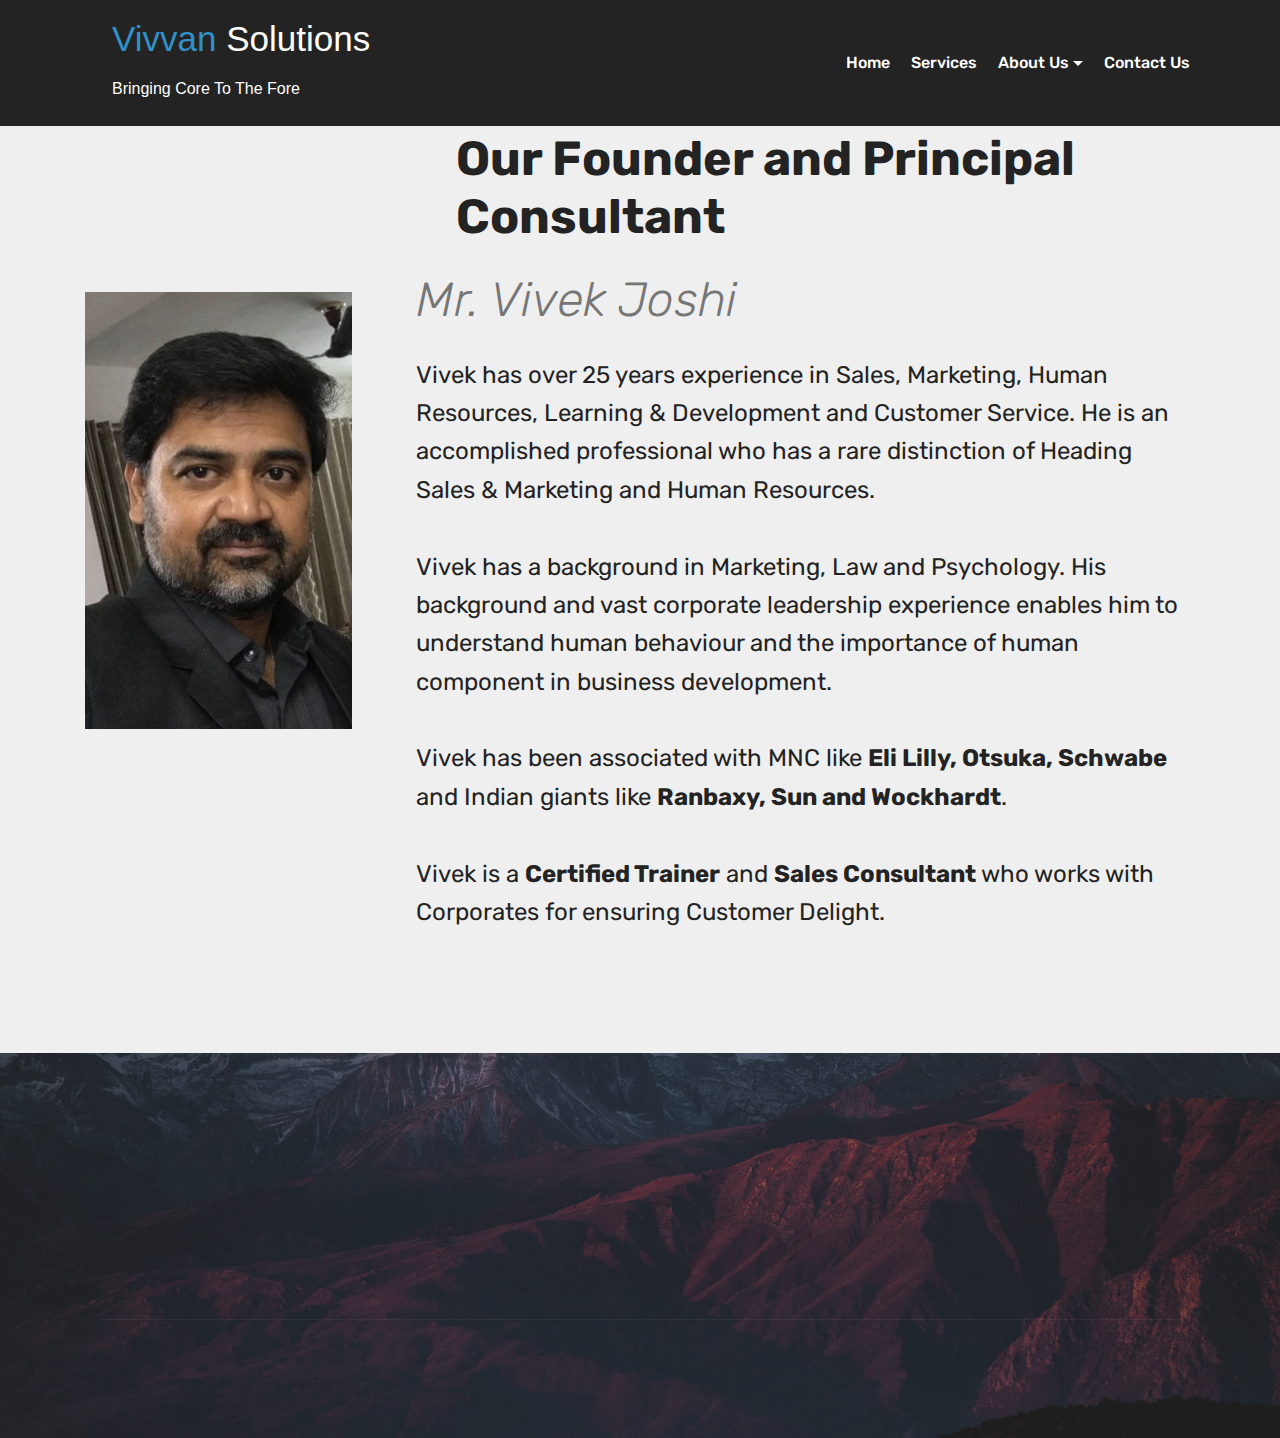
==== OurFounder.html @ c5fe8001 "safari" ====
<!DOCTYPE html>
<html >
<head>
  <!-- Site made with Mobirise Website Builder v4.8.6, https://mobirise.com -->
  <meta charset="UTF-8">
  <meta http-equiv="X-UA-Compatible" content="IE=edge">
  <meta name="generator" content="Mobirise v4.8.6, mobirise.com">
 <meta name="viewport" content="width=device-width, initial-scale=1, shrink-to-fit=no">
  <meta name="description" content="Website Builder Description">
  <title>Our Founder</title>
  <link rel="stylesheet" href="assets/web/assets/mobirise-icons/mobirise-icons.css">
  <link rel="stylesheet" href="assets/tether/tether.min.css">
  <link rel="stylesheet" href="assets/bootstrap/css/bootstrap.min.css">
  <link rel="stylesheet" href="assets/bootstrap/css/bootstrap-grid.min.css">
  <link rel="stylesheet" href="assets/bootstrap/css/bootstrap-reboot.min.css">
  <link rel="stylesheet" href="assets/animatecss/animate.min.css">
  <link rel="stylesheet" href="assets/dropdown/css/style.css">
  <link rel="stylesheet" href="assets/socicon/css/styles.css">
  <link rel="stylesheet" href="assets/theme/css/style.css">
  <link rel="stylesheet" href="assets/mobirise/css/mbr-additional.css" type="text/css">
  
  
  
</head>
<body>
  <section class="menu cid-qTkzRZLJNu" once="menu" id="menu1-u">

    

    <nav class="navbar navbar-expand beta-menu navbar-dropdown align-items-center navbar-fixed-top navbar-toggleable-sm bg-color ">
        <button class="navbar-toggler navbar-toggler-right" type="button" data-toggle="collapse" data-target="#navbarSupportedContent" aria-controls="navbarSupportedContent" aria-expanded="false" aria-label="Toggle navigation">
            <div class="hamburger">
                <span></span>
                <span></span>
                <span></span>
                <span></span>
            </div>
        </button>
        <div class="menu-logo">
            <div class="navbar-brand">
                
                <span class="navbar-caption-wrap"><a class="navbar-caption text-primary display-7" href="index.html">
                        <a style="color:#ffffff;font-size: 35px;" href="index.html"><font color="#3090C7">Vivvan</font> <font color="#ffffff">Solutions</font> 
        <p><h6 style='color: #ffffff; padding: 0px;'>Bringing Core To The Fore</h6></p>

      </a></span>
            </div>
        </div>
        <div class="collapse navbar-collapse" id="navbarSupportedContent">
            <ul class="navbar-nav nav-dropdown nav-right" data-app-modern-menu="true"><li class="nav-item">
                    <a class="nav-link link text-white display-4" href="index.html">
                        
                        Home</a>
                </li><li class="nav-item"><a class="nav-link link text-white display-4" href="index.html#accordion2-f">
                        
                        Services
                    </a></li>
                <li class="nav-item dropdown open">
                    <a class="nav-link link text-white dropdown-toggle display-4" href="https://mobirise.com" data-toggle="dropdown-submenu" aria-expanded="true">
                        
                        About Us
                    </a><div class="dropdown-menu"><a class="text-white dropdown-item display-4" href="index.html#tabs3-i" aria-expanded="false">What Drives Us</a><a class="text-white dropdown-item display-4" href="index.html#content4-19" aria-expanded="false">Our Values</a><a class="text-white dropdown-item display-4" href="index.html#features16-n">Our Team</a><a class="text-white dropdown-item display-4" href="index.html#clients-a">Testimonials</a><a class="text-white dropdown-item display-4" href="page1.html">About our Founder</a></div>
                </li><li class="nav-item"><a class="nav-link link text-white display-4" href="index.html#form4-e">Contact Us</a></li></ul>
            
        </div>
    </nav>
</section>

<section class="engine"><a href="https://mobirise.info/j">website templates</a></section><section class="header14 cid-r6WVnBjRbz" id="header14-z">

    

    

    <div class="container">
        <div class="media-container-row">

            <div class="mbr-figure" style="width: 40%;">
                <img src="assets/images/9-380x623.jpg" alt="Mobirise" title="">
            </div>

            <div class="media-content">
                <h1 class="mbr-section-title pb-3 align-left mbr-white mbr-fonts-style display-2" style="padding: 40px;"><strong><font color="#232323">
                    Our Founder and Principal Consultant</font></strong><br></h1>
                <h3 class="mbr-section-subtitle align-left  mbr-light pb-3 mbr-white mbr-fonts-style display-2"><em><font color="#767676">
                    Mr. Vivek Joshi</font></em></h3>
                <div class="mbr-section-text  pb-3 ">
                    <p class="mbr-text align-left mbr-white mbr-fonts-style display-5">Vivek has over 25 years experience in Sales, Marketing, Human Resources, Learning &amp; Development and Customer Service. He is an accomplished professional who has a rare distinction of Heading Sales &amp; Marketing and Human Resources. 
<br>
<br>Vivek has a background in Marketing, Law and Psychology. His background and vast corporate leadership experience enables him to understand human behaviour and the importance of human component in business development. 
<br>
<br>Vivek has been associated with MNC like <strong>Eli Lilly, Otsuka, Schwabe</strong> and Indian giants like <strong>Ranbaxy, Sun and Wockhardt</strong>. 
<br>
<br>Vivek is a <strong>Certified Trainer</strong> and <strong>Sales Consultant</strong> who works with Corporates for ensuring Customer Delight. &nbsp;</p>
                </div>

                
            </div>
        </div>
    </div>
</section>

<section class="cid-r6WTE4YjwJ" id="footer1-x">

    

   <div class="mbr-overlay" style="background-color: rgb(60, 60, 60); opacity: 0.5;"></div>

    <div class="container">
        <div class="media-container-row content text-white">
            <div class="col-12 col-md-3">
                <div class="media-wrap">
                    
                        <img src="assets/images/logo2-1.png" alt="" title="">
                    
                </div>
            </div>
            <div class="col-12 col-md-3 mbr-fonts-style display-7">
                <h5 class="pb-3">
                    Address
                </h5>
                <p class="mbr-text">S.P. Ring Road
Bopal Circle
Ahmedabad - 380058
Gujarat
</p>
<p>
I.P. Extension
Delhi - 110092
</p>
            </div>
            <div class="col-12 col-md-3 mbr-fonts-style display-7">
                <h5 class="pb-3">
                    Contacts
                </h5>
                <p class="mbr-text">
                <a href="mailto:vivekjoshi@vivvansolutions.com">Click to Mail</a>
                <p>Phone: +91 97129 37207</p>
                    <br><br></p>
            </div>
            <div class="col-12 col-md-3 mbr-fonts-style display-7">
                <h5 class="pb-3">&nbsp;</h5>
                <p class="mbr-text">&nbsp;</p>
            </div>
        </div>
        <div class="footer-lower">
            <div class="media-container-row">
                <div class="col-sm-12">
                    <hr>
                </div>
            </div>
            <div class="media-container-row mbr-white">
                <div class="col-sm-6 copyright">
                    <p class="mbr-text mbr-fonts-style display-7">
                        © Copyright 2018 Vivvansolutions.com</p>
                </div>
                <div class="col-md-6">
                    <div class="social-list align-right">
                        <div class="soc-item">
                            <a href="https://twitter.com/mayvar" target="_blank">
                                <span class="mbr-iconfont mbr-iconfont-social socicon-twitter socicon"></span>
                            </a>
                        </div>
                        <div class="soc-item">
                            <a href="https://www.linkedin.com/in/vivekjoshi70/" target="_blank">
                                <span class="mbr-iconfont mbr-iconfont-social socicon-linkedin socicon" style=""></span>
                            </a>
                        </div>
                      
                    </div>
                </div>
            </div>
        </div>
    </div>
</section>


  <script src="assets/web/assets/jquery/jquery.min.js"></script>
  <script src="assets/popper/popper.min.js"></script>
  <script src="assets/tether/tether.min.js"></script>
  <script src="assets/bootstrap/js/bootstrap.min.js"></script>
  <script src="assets/smoothscroll/smooth-scroll.js"></script>
  <script src="assets/viewportchecker/jquery.viewportchecker.js"></script>
  <script src="assets/dropdown/js/script.min.js"></script>
  <script src="assets/touchswipe/jquery.touch-swipe.min.js"></script>
  <script src="assets/theme/js/script.js"></script>
  <script src="assets/formoid/formoid.min.js"></script>
  
  
 <div id="scrollToTop" class="scrollToTop mbr-arrow-up"><a style="text-align: center;"><i></i></a></div>
    <input name="animation" type="hidden">
  </body>
</html>
---- assets/web/assets/mobirise-icons/mobirise-icons.css ----
@font-face {
  font-family: 'MobiriseIcons';
  src:  url('mobirise-icons.eot?spat4u');
  src:  url('mobirise-icons.eot?spat4u#iefix') format('embedded-opentype'),
    url('mobirise-icons.ttf?spat4u') format('truetype'),
    url('mobirise-icons.woff?spat4u') format('woff'),
    url('mobirise-icons.svg?spat4u#MobiriseIcons') format('svg');
  font-weight: normal;
  font-style: normal;
}

[class^="mbri-"], [class*=" mbri-"] {
  /* use !important to prevent issues with browser extensions that change fonts */
  font-family: MobiriseIcons !important;
  speak: none;
  font-style: normal;
  font-weight: normal;
  font-variant: normal;
  text-transform: none;
  line-height: 1;

  /* Better Font Rendering =========== */
  -webkit-font-smoothing: antialiased;
  -moz-osx-font-smoothing: grayscale;
}

.mbri-add-submenu:before {
  content: "\e900";
}
.mbri-alert:before {
  content: "\e901";
}
.mbri-align-center:before {
  content: "\e902";
}
.mbri-align-justify:before {
  content: "\e903";
}
.mbri-align-left:before {
  content: "\e904";
}
.mbri-align-right:before {
  content: "\e905";
}
.mbri-android:before {
  content: "\e906";
}
.mbri-apple:before {
  content: "\e907";
}
.mbri-arrow-down:before {
  content: "\e908";
}
.mbri-arrow-next:before {
  content: "\e909";
}
.mbri-arrow-prev:before {
  content: "\e90a";
}
.mbri-arrow-up:before {
  content: "\e90b";
}
.mbri-bold:before {
  content: "\e90c";
}
.mbri-bookmark:before {
  content: "\e90d";
}
.mbri-bootstrap:before {
  content: "\e90e";
}
.mbri-briefcase:before {
  content: "\e90f";
}
.mbri-browse:before {
  content: "\e910";
}
.mbri-bulleted-list:before {
  content: "\e911";
}
.mbri-calendar:before {
  content: "\e912";
}
.mbri-camera:before {
  content: "\e913";
}
.mbri-cart-add:before {
  content: "\e914";
}
.mbri-cart-full:before {
  content: "\e915";
}
.mbri-cash:before {
  content: "\e916";
}
.mbri-change-style:before {
  content: "\e917";
}
.mbri-chat:before {
  content: "\e918";
}
.mbri-clock:before {
  content: "\e919";
}
.mbri-close:before {
  content: "\e91a";
}
.mbri-cloud:before {
  content: "\e91b";
}
.mbri-code:before {
  content: "\e91c";
}
.mbri-contact-form:before {
  content: "\e91d";
}
.mbri-credit-card:before {
  content: "\e91e";
}
.mbri-cursor-click:before {
  content: "\e91f";
}
.mbri-cust-feedback:before {
  content: "\e920";
}
.mbri-database:before {
  content: "\e921";
}
.mbri-delivery:before {
  content: "\e922";
}
.mbri-desktop:before {
  content: "\e923";
}
.mbri-devices:before {
  content: "\e924";
}
.mbri-down:before {
  content: "\e925";
}
.mbri-download:before {
  content: "\e989";
}
.mbri-drag-n-drop:before {
  content: "\e927";
}
.mbri-drag-n-drop2:before {
  content: "\e928";
}
.mbri-edit:before {
  content: "\e929";
}
.mbri-edit2:before {
  content: "\e92a";
}
.mbri-error:before {
  content: "\e92b";
}
.mbri-extension:before {
  content: "\e92c";
}
.mbri-features:before {
  content: "\e92d";
}
.mbri-file:before {
  content: "\e92e";
}
.mbri-flag:before {
  content: "\e92f";
}
.mbri-folder:before {
  content: "\e930";
}
.mbri-gift:before {
  content: "\e931";
}
.mbri-github:before {
  content: "\e932";
}
.mbri-globe:before {
  content: "\e933";
}
.mbri-globe-2:before {
  content: "\e934";
}
.mbri-growing-chart:before {
  content: "\e935";
}
.mbri-hearth:before {
  content: "\e936";
}
.mbri-help:before {
  content: "\e937";
}
.mbri-home:before {
  content: "\e938";
}
.mbri-hot-cup:before {
  content: "\e939";
}
.mbri-idea:before {
  content: "\e93a";
}
.mbri-image-gallery:before {
  content: "\e93b";
}
.mbri-image-slider:before {
  content: "\e93c";
}
.mbri-info:before {
  content: "\e93d";
}
.mbri-italic:before {
  content: "\e93e";
}
.mbri-key:before {
  content: "\e93f";
}
.mbri-laptop:before {
  content: "\e940";
}
.mbri-layers:before {
  content: "\e941";
}
.mbri-left-right:before {
  content: "\e942";
}
.mbri-left:before {
  content: "\e943";
}
.mbri-letter:before {
  content: "\e944";
}
.mbri-like:before {
  content: "\e945";
}
.mbri-link:before {
  content: "\e946";
}
.mbri-lock:before {
  content: "\e947";
}
.mbri-login:before {
  content: "\e948";
}
.mbri-logout:before {
  content: "\e949";
}
.mbri-magic-stick:before {
  content: "\e94a";
}
.mbri-map-pin:before {
  content: "\e94b";
}
.mbri-menu:before {
  content: "\e94c";
}
.mbri-mobile:before {
  content: "\e94d";
}
.mbri-mobile2:before {
  content: "\e94e";
}
.mbri-mobirise:before {
  content: "\e94f";
}
.mbri-more-horizontal:before {
  content: "\e950";
}
.mbri-more-vertical:before {
  content: "\e951";
}
.mbri-music:before {
  content: "\e952";
}
.mbri-new-file:before {
  content: "\e953";
}
.mbri-numbered-list:before {
  content: "\e954";
}
.mbri-opened-folder:before {
  content: "\e955";
}
.mbri-pages:before {
  content: "\e956";
}
.mbri-paper-plane:before {
  content: "\e957";
}
.mbri-paperclip:before {
  content: "\e958";
}
.mbri-photo:before {
  content: "\e959";
}
.mbri-photos:before {
  content: "\e95a";
}
.mbri-pin:before {
  content: "\e95b";
}
.mbri-play:before {
  content: "\e95c";
}
.mbri-plus:before {
  content: "\e95d";
}
.mbri-preview:before {
  content: "\e95e";
}
.mbri-print:before {
  content: "\e95f";
}
.mbri-protect:before {
  content: "\e960";
}
.mbri-question:before {
  content: "\e961";
}
.mbri-quote-left:before {
  content: "\e962";
}
.mbri-quote-right:before {
  content: "\e963";
}
.mbri-refresh:before {
  content: "\e964";
}
.mbri-responsive:before {
  content: "\e965";
}
.mbri-right:before {
  content: "\e966";
}
.mbri-rocket:before {
  content: "\e967";
}
.mbri-sad-face:before {
  content: "\e968";
}
.mbri-sale:before {
  content: "\e969";
}
.mbri-save:before {
  content: "\e96a";
}
.mbri-search:before {
  content: "\e96b";
}
.mbri-setting:before {
  content: "\e96c";
}
.mbri-setting2:before {
  content: "\e96d";
}
.mbri-setting3:before {
  content: "\e96e";
}
.mbri-share:before {
  content: "\e96f";
}
.mbri-shopping-bag:before {
  content: "\e970";
}
.mbri-shopping-basket:before {
  content: "\e971";
}
.mbri-shopping-cart:before {
  content: "\e972";
}
.mbri-sites:before {
  content: "\e973";
}
.mbri-smile-face:before {
  content: "\e974";
}
.mbri-speed:before {
  content: "\e975";
}
.mbri-star:before {
  content: "\e976";
}
.mbri-success:before {
  content: "\e977";
}
.mbri-sun:before {
  content: "\e978";
}
.mbri-sun2:before {
  content: "\e979";
}
.mbri-tablet:before {
  content: "\e97a";
}
.mbri-tablet-vertical:before {
  content: "\e97b";
}
.mbri-target:before {
  content: "\e97c";
}
.mbri-timer:before {
  content: "\e97d";
}
.mbri-to-ftp:before {
  content: "\e97e";
}
.mbri-to-local-drive:before {
  content: "\e97f";
}
.mbri-touch-swipe:before {
  content: "\e980";
}
.mbri-touch:before {
  content: "\e981";
}
.mbri-trash:before {
  content: "\e982";
}
.mbri-underline:before {
  content: "\e983";
}
.mbri-unlink:before {
  content: "\e984";
}
.mbri-unlock:before {
  content: "\e985";
}
.mbri-up-down:before {
  content: "\e986";
}
.mbri-up:before {
  content: "\e987";
}
.mbri-update:before {
  content: "\e988";
}
.mbri-upload:before {
 content: "\e926"; 
}
.mbri-user:before {
  content: "\e98a";
}
.mbri-user2:before {
  content: "\e98b";
}
.mbri-users:before {
  content: "\e98c";
}
.mbri-video:before {
  content: "\e98d";
}
.mbri-video-play:before {
  content: "\e98e";
}
.mbri-watch:before {
  content: "\e98f";
}
.mbri-website-theme:before {
  content: "\e990";
}
.mbri-wifi:before {
  content: "\e991";
}
.mbri-windows:before {
  content: "\e992";
}
.mbri-zoom-out:before {
  content: "\e993";
}
.mbri-redo:before {
  content: "\e994";
}
.mbri-undo:before {
  content: "\e995";
}
---- assets/dropdown/css/style.css ----
.navbar-dropdown {
  left: 0;
  padding: 0;
  position: absolute;
  right: 0;
  top: 0;
  transition: all 0.45s ease;
  z-index: 1030;
  background: #282828; }
  .navbar-dropdown .navbar-logo {
    margin-right: 0.8rem;
    transition: margin 0.3s ease-in-out;
    vertical-align: middle; }
    .navbar-dropdown .navbar-logo img {
      height: 3.125rem;
      transition: all 0.3s ease-in-out; }
    .navbar-dropdown .navbar-logo.mbr-iconfont {
      font-size: 3.125rem;
      line-height: 3.125rem; }
  .navbar-dropdown .navbar-caption {
    font-weight: 700;
    white-space: normal;
    vertical-align: -4px;
    line-height: 3.125rem !important; }
    .navbar-dropdown .navbar-caption, .navbar-dropdown .navbar-caption:hover {
      color: inherit;
      text-decoration: none; }
  .navbar-dropdown .mbr-iconfont + .navbar-caption {
    vertical-align: -1px; }
  .navbar-dropdown.navbar-fixed-top {
    position: fixed; }
  .navbar-dropdown .navbar-brand span {
    vertical-align: -4px; }
  .navbar-dropdown.bg-color.transparent {
    background: none; }
  .navbar-dropdown.navbar-short .navbar-brand {
    padding: 0.625rem 0; }
    .navbar-dropdown.navbar-short .navbar-brand span {
      vertical-align: -1px; }
  .navbar-dropdown.navbar-short .navbar-caption {
    line-height: 2.375rem !important;
    vertical-align: -2px; }
  .navbar-dropdown.navbar-short .navbar-logo {
    margin-right: 0.5rem; }
    .navbar-dropdown.navbar-short .navbar-logo img {
      height: 2.375rem; }
    .navbar-dropdown.navbar-short .navbar-logo.mbr-iconfont {
      font-size: 2.375rem;
      line-height: 2.375rem; }
  .navbar-dropdown.navbar-short .mbr-table-cell {
    height: 3.625rem; }
  .navbar-dropdown .navbar-close {
    left: 0.6875rem;
    position: fixed;
    top: 0.75rem;
    z-index: 1000; }
  .navbar-dropdown .hamburger-icon {
    content: "";
    display: inline-block;
    vertical-align: middle;
    width: 16px;
    -webkit-box-shadow: 0 -6px 0 1px #282828,0 0 0 1px #282828,0 6px 0 1px #282828;
    -moz-box-shadow: 0 -6px 0 1px #282828,0 0 0 1px #282828,0 6px 0 1px #282828;
    box-shadow: 0 -6px 0 1px #282828,0 0 0 1px #282828,0 6px 0 1px #282828; }

.dropdown-menu .dropdown-toggle[data-toggle="dropdown-submenu"]::after {
  border-bottom: 0.35em solid transparent;
  border-left: 0.35em solid;
  border-right: 0;
  border-top: 0.35em solid transparent;
  margin-left: 0.3rem; }

.dropdown-menu .dropdown-item:focus {
  outline: 0; }

.nav-dropdown {
  font-size: 0.75rem;
  font-weight: 500;
  height: auto !important; }
  .nav-dropdown .nav-btn {
    padding-left: 1rem; }
  .nav-dropdown .link {
    margin: .667em 1.667em;
    font-weight: 500;
    padding: 0;
    transition: color .2s ease-in-out; }
    .nav-dropdown .link.dropdown-toggle {
      margin-right: 2.583em; }
      .nav-dropdown .link.dropdown-toggle::after {
        margin-left: .25rem;
        border-top: 0.35em solid;
        border-right: 0.35em solid transparent;
        border-left: 0.35em solid transparent;
        border-bottom: 0; }
      .nav-dropdown .link.dropdown-toggle[aria-expanded="true"] {
        margin: 0;
        padding: 0.667em 3.263em  0.667em 1.667em; }
  .nav-dropdown .link::after,
  .nav-dropdown .dropdown-item::after {
    color: inherit; }
  .nav-dropdown .btn {
    font-size: 0.75rem;
    font-weight: 700;
    letter-spacing: 0;
    margin-bottom: 0;
    padding-left: 1.25rem;
    padding-right: 1.25rem; }
  .nav-dropdown .dropdown-menu {
    border-radius: 0;
    border: 0;
    left: 0;
    margin: 0;
    padding-bottom: 1.25rem;
    padding-top: 1.25rem;
    position: relative; }
  .nav-dropdown .dropdown-submenu {
    margin-left: 0.125rem;
    top: 0; }
  .nav-dropdown .dropdown-item {
    font-weight: 500;
    line-height: 2;
    padding: 0.3846em 4.615em 0.3846em 1.5385em;
    position: relative;
    transition: color .2s ease-in-out, background-color .2s ease-in-out; }
    .nav-dropdown .dropdown-item::after {
      margin-top: -0.3077em;
      position: absolute;
      right: 1.1538em;
      top: 50%; }
    .nav-dropdown .dropdown-item:focus, .nav-dropdown .dropdown-item:hover {
      background: none; }

@media (max-width: 767px) {
  .nav-dropdown.navbar-toggleable-sm {
    bottom: 0;
    display: none;
    left: 0;
    overflow-x: hidden;
    position: fixed;
    top: 0;
    transform: translateX(-100%);
    -ms-transform: translateX(-100%);
    -webkit-transform: translateX(-100%);
    width: 18.75rem;
    z-index: 999; } }
.nav-dropdown.navbar-toggleable-xl {
  bottom: 0;
  display: none;
  left: 0;
  overflow-x: hidden;
  position: fixed;
  top: 0;
  transform: translateX(-100%);
  -ms-transform: translateX(-100%);
  -webkit-transform: translateX(-100%);
  width: 18.75rem;
  z-index: 999; }

.nav-dropdown-sm {
  display: block !important;
  overflow-x: hidden;
  overflow: auto;
  padding-top: 3.875rem; }
  .nav-dropdown-sm::after {
    content: "";
    display: block;
    height: 3rem;
    width: 100%; }
  .nav-dropdown-sm.collapse.in ~ .navbar-close {
    display: block !important; }
  .nav-dropdown-sm.collapsing, .nav-dropdown-sm.collapse.in {
    transform: translateX(0);
    -ms-transform: translateX(0);
    -webkit-transform: translateX(0);
    transition: all 0.25s ease-out;
    -webkit-transition: all 0.25s ease-out;
    background: #282828; }
  .nav-dropdown-sm.collapsing[aria-expanded="false"] {
    transform: translateX(-100%);
    -ms-transform: translateX(-100%);
    -webkit-transform: translateX(-100%); }
  .nav-dropdown-sm .nav-item {
    display: block;
    margin-left: 0 !important;
    padding-left: 0; }
  .nav-dropdown-sm .link,
  .nav-dropdown-sm .dropdown-item {
    border-top: 1px dotted rgba(255, 255, 255, 0.1);
    font-size: 0.8125rem;
    line-height: 1.6;
    margin: 0 !important;
    padding: 0.875rem 2.4rem 0.875rem 1.5625rem !important;
    position: relative;
    white-space: normal; }
    .nav-dropdown-sm .link:focus, .nav-dropdown-sm .link:hover,
    .nav-dropdown-sm .dropdown-item:focus,
    .nav-dropdown-sm .dropdown-item:hover {
      background: rgba(0, 0, 0, 0.2) !important;
      color: #c0a375; }
  .nav-dropdown-sm .nav-btn {
    position: relative;
    padding: 1.5625rem 1.5625rem 0 1.5625rem; }
    .nav-dropdown-sm .nav-btn::before {
      border-top: 1px dotted rgba(255, 255, 255, 0.1);
      content: "";
      left: 0;
      position: absolute;
      top: 0;
      width: 100%; }
    .nav-dropdown-sm .nav-btn + .nav-btn {
      padding-top: 0.625rem; }
      .nav-dropdown-sm .nav-btn + .nav-btn::before {
        display: none; }
  .nav-dropdown-sm .btn {
    padding: 0.625rem 0; }
  .nav-dropdown-sm .dropdown-toggle[data-toggle="dropdown-submenu"]::after {
    margin-left: .25rem;
    border-top: 0.35em solid;
    border-right: 0.35em solid transparent;
    border-left: 0.35em solid transparent;
    border-bottom: 0; }
  .nav-dropdown-sm .dropdown-toggle[data-toggle="dropdown-submenu"][aria-expanded="true"]::after {
    border-top: 0;
    border-right: 0.35em solid transparent;
    border-left: 0.35em solid transparent;
    border-bottom: 0.35em solid; }
  .nav-dropdown-sm .dropdown-menu {
    margin: 0;
    padding: 0;
    position: relative;
    top: 0;
    left: 0;
    width: 100%;
    border: 0;
    float: none;
    border-radius: 0;
    background: none; }
  .nav-dropdown-sm .dropdown-submenu {
    left: 100%;
    margin-left: 0.125rem;
    margin-top: -1.25rem;
    top: 0; }

.navbar-toggleable-sm .nav-dropdown .dropdown-menu {
  position: absolute; }

.navbar-toggleable-sm .nav-dropdown .dropdown-submenu {
  left: 100%;
  margin-left: 0.125rem;
  margin-top: -1.25rem;
  top: 0; }

.navbar-toggleable-sm.opened .nav-dropdown .dropdown-menu {
  position: relative; }

.navbar-toggleable-sm.opened .nav-dropdown .dropdown-submenu {
  left: 0;
  margin-left: 00rem;
  margin-top: 0rem;
  top: 0; }

.is-builder .nav-dropdown.collapsing {
  transition: none !important; }

/*# sourceMappingURL=style.css.map */
---- assets/socicon/css/styles.css ----
@charset "UTF-8";

@font-face {
  font-family: "socicon";
  src:url("../fonts/socicon.eot");
  src:url("../fonts/socicon.eot?#iefix") format("embedded-opentype"),
    url("../fonts/socicon.woff") format("woff"),
    url("../fonts/socicon.ttf") format("truetype"),
    url("../fonts/socicon.svg#socicon") format("svg");
  font-weight: normal;
  font-style: normal;

}

[data-icon]:before {
  font-family: "socicon" !important;
  content: attr(data-icon);
  font-style: normal !important;
  font-weight: normal !important;
  font-variant: normal !important;
  text-transform: none !important;
  speak: none;
  line-height: 1;
  -webkit-font-smoothing: antialiased;
  -moz-osx-font-smoothing: grayscale;
}

[class^="socicon-"]:before,
[class*=" socicon-"]:before {
  font-family: "socicon" !important;
  font-style: normal !important;
  font-weight: normal !important;
  font-variant: normal !important;
  text-transform: none !important;
  speak: none;
  line-height: 1;
  -webkit-font-smoothing: antialiased;
  -moz-osx-font-smoothing: grayscale;
}

.socicon-modelmayhem:before {
  content: "\e000";
}
.socicon-mixcloud:before {
  content: "\e001";
}
.socicon-drupal:before {
  content: "\e002";
}
.socicon-swarm:before {
  content: "\e003";
}
.socicon-istock:before {
  content: "\e004";
}
.socicon-yammer:before {
  content: "\e005";
}
.socicon-ello:before {
  content: "\e006";
}
.socicon-stackoverflow:before {
  content: "\e007";
}
.socicon-persona:before {
  content: "\e008";
}
.socicon-triplej:before {
  content: "\e009";
}
.socicon-houzz:before {
  content: "\e00a";
}
.socicon-rss:before {
  content: "\e00b";
}
.socicon-paypal:before {
  content: "\e00c";
}
.socicon-odnoklassniki:before {
  content: "\e00d";
}
.socicon-airbnb:before {
  content: "\e00e";
}
.socicon-periscope:before {
  content: "\e00f";
}
.socicon-outlook:before {
  content: "\e010";
}
.socicon-coderwall:before {
  content: "\e011";
}
.socicon-tripadvisor:before {
  content: "\e012";
}
.socicon-appnet:before {
  content: "\e013";
}
.socicon-goodreads:before {
  content: "\e014";
}
.socicon-tripit:before {
  content: "\e015";
}
.socicon-lanyrd:before {
  content: "\e016";
}
.socicon-slideshare:before {
  content: "\e017";
}
.socicon-buffer:before {
  content: "\e018";
}
.socicon-disqus:before {
  content: "\e019";
}
.socicon-vkontakte:before {
  content: "\e01a";
}
.socicon-whatsapp:before {
  content: "\e01b";
}
.socicon-patreon:before {
  content: "\e01c";
}
.socicon-storehouse:before {
  content: "\e01d";
}
.socicon-pocket:before {
  content: "\e01e";
}
.socicon-mail:before {
  content: "\e01f";
}
.socicon-blogger:before {
  content: "\e020";
}
.socicon-technorati:before {
  content: "\e021";
}
.socicon-reddit:before {
  content: "\e022";
}
.socicon-dribbble:before {
  content: "\e023";
}
.socicon-stumbleupon:before {
  content: "\e024";
}
.socicon-digg:before {
  content: "\e025";
}
.socicon-envato:before {
  content: "\e026";
}
.socicon-behance:before {
  content: "\e027";
}
.socicon-delicious:before {
  content: "\e028";
}
.socicon-deviantart:before {
  content: "\e029";
}
.socicon-forrst:before {
  content: "\e02a";
}
.socicon-play:before {
  content: "\e02b";
}
.socicon-zerply:before {
  content: "\e02c";
}
.socicon-wikipedia:before {
  content: "\e02d";
}
.socicon-apple:before {
  content: "\e02e";
}
.socicon-flattr:before {
  content: "\e02f";
}
.socicon-github:before {
  content: "\e030";
}
.socicon-renren:before {
  content: "\e031";
}
.socicon-friendfeed:before {
  content: "\e032";
}
.socicon-newsvine:before {
  content: "\e033";
}
.socicon-identica:before {
  content: "\e034";
}
.socicon-bebo:before {
  content: "\e035";
}
.socicon-zynga:before {
  content: "\e036";
}
.socicon-steam:before {
  content: "\e037";
}
.socicon-xbox:before {
  content: "\e038";
}
.socicon-windows:before {
  content: "\e039";
}
.socicon-qq:before {
  content: "\e03a";
}
.socicon-douban:before {
  content: "\e03b";
}
.socicon-meetup:before {
  content: "\e03c";
}
.socicon-playstation:before {
  content: "\e03d";
}
.socicon-android:before {
  content: "\e03e";
}
.socicon-snapchat:before {
  content: "\e03f";
}
.socicon-twitter:before {
  content: "\e040";
}
.socicon-facebook:before {
  content: "\e041";
}
.socicon-googleplus:before {
  content: "\e042";
}
.socicon-pinterest:before {
  content: "\e043";
}
.socicon-foursquare:before {
  content: "\e044";
}
.socicon-yahoo:before {
  content: "\e045";
}
.socicon-skype:before {
  content: "\e046";
}
.socicon-yelp:before {
  content: "\e047";
}
.socicon-feedburner:before {
  content: "\e048";
}
.socicon-linkedin:before {
  content: "\e049";
}
.socicon-viadeo:before {
  content: "\e04a";
}
.socicon-xing:before {
  content: "\e04b";
}
.socicon-myspace:before {
  content: "\e04c";
}
.socicon-soundcloud:before {
  content: "\e04d";
}
.socicon-spotify:before {
  content: "\e04e";
}
.socicon-grooveshark:before {
  content: "\e04f";
}
.socicon-lastfm:before {
  content: "\e050";
}
.socicon-youtube:before {
  content: "\e051";
}
.socicon-vimeo:before {
  content: "\e052";
}
.socicon-dailymotion:before {
  content: "\e053";
}
.socicon-vine:before {
  content: "\e054";
}
.socicon-flickr:before {
  content: "\e055";
}
.socicon-500px:before {
  content: "\e056";
}
.socicon-wordpress:before {
  content: "\e058";
}
.socicon-tumblr:before {
  content: "\e059";
}
.socicon-twitch:before {
  content: "\e05a";
}
.socicon-8tracks:before {
  content: "\e05b";
}
.socicon-amazon:before {
  content: "\e05c";
}
.socicon-icq:before {
  content: "\e05d";
}
.socicon-smugmug:before {
  content: "\e05e";
}
.socicon-ravelry:before {
  content: "\e05f";
}
.socicon-weibo:before {
  content: "\e060";
}
.socicon-baidu:before {
  content: "\e061";
}
.socicon-angellist:before {
  content: "\e062";
}
.socicon-ebay:before {
  content: "\e063";
}
.socicon-imdb:before {
  content: "\e064";
}
.socicon-stayfriends:before {
  content: "\e065";
}
.socicon-residentadvisor:before {
  content: "\e066";
}
.socicon-google:before {
  content: "\e067";
}
.socicon-yandex:before {
  content: "\e068";
}
.socicon-sharethis:before {
  content: "\e069";
}
.socicon-bandcamp:before {
  content: "\e06a";
}
.socicon-itunes:before {
  content: "\e06b";
}
.socicon-deezer:before {
  content: "\e06c";
}
.socicon-telegram:before {
  content: "\e06e";
}
.socicon-openid:before {
  content: "\e06f";
}
.socicon-amplement:before {
  content: "\e070";
}
.socicon-viber:before {
  content: "\e071";
}
.socicon-zomato:before {
  content: "\e072";
}
.socicon-draugiem:before {
  content: "\e074";
}
.socicon-endomodo:before {
  content: "\e075";
}
.socicon-filmweb:before {
  content: "\e076";
}
.socicon-stackexchange:before {
  content: "\e077";
}
.socicon-wykop:before {
  content: "\e078";
}
.socicon-teamspeak:before {
  content: "\e079";
}
.socicon-teamviewer:before {
  content: "\e07a";
}
.socicon-ventrilo:before {
  content: "\e07b";
}
.socicon-younow:before {
  content: "\e07c";
}
.socicon-raidcall:before {
  content: "\e07d";
}
.socicon-mumble:before {
  content: "\e07e";
}
.socicon-medium:before {
  content: "\e06d";
}
.socicon-bebee:before {
  content: "\e07f";
}
.socicon-hitbox:before {
  content: "\e080";
}
.socicon-reverbnation:before {
  content: "\e081";
}
.socicon-formulr:before {
  content: "\e082";
}
.socicon-instagram:before {
  content: "\e057";
}
.socicon-battlenet:before {
  content: "\e083";
}
.socicon-chrome:before {
  content: "\e084";
}
.socicon-discord:before {
  content: "\e086";
}
.socicon-issuu:before {
  content: "\e087";
}
.socicon-macos:before {
  content: "\e088";
}
.socicon-firefox:before {
  content: "\e089";
}
.socicon-opera:before {
  content: "\e08d";
}
.socicon-keybase:before {
  content: "\e090";
}
.socicon-alliance:before {
  content: "\e091";
}
.socicon-livejournal:before {
  content: "\e092";
}
.socicon-googlephotos:before {
  content: "\e093";
}
.socicon-horde:before {
  content: "\e094";
}
.socicon-etsy:before {
  content: "\e095";
}
.socicon-zapier:before {
  content: "\e096";
}
.socicon-google-scholar:before {
  content: "\e097";
}
.socicon-researchgate:before {
  content: "\e098";
}
.socicon-wechat:before {
  content: "\e099";
}
.socicon-strava:before {
  content: "\e09a";
}
.socicon-line:before {
  content: "\e09b";
}
.socicon-lyft:before {
  content: "\e09c";
}
.socicon-uber:before {
  content: "\e09d";
}
.socicon-songkick:before {
  content: "\e09e";
}
.socicon-viewbug:before {
  content: "\e09f";
}
.socicon-googlegroups:before {
  content: "\e0a0";
}
.socicon-quora:before {
  content: "\e073";
}
.socicon-diablo:before {
  content: "\e085";
}
.socicon-blizzard:before {
  content: "\e0a1";
}
.socicon-hearthstone:before {
  content: "\e08b";
}
.socicon-heroes:before {
  content: "\e08a";
}
.socicon-overwatch:before {
  content: "\e08c";
}
.socicon-warcraft:before {
  content: "\e08e";
}
.socicon-starcraft:before {
  content: "\e08f";
}
.socicon-beam:before {
  content: "\e0a2";
}
.socicon-curse:before {
  content: "\e0a3";
}
.socicon-player:before {
  content: "\e0a4";
}
.socicon-streamjar:before {
  content: "\e0a5";
}
.socicon-nintendo:before {
  content: "\e0a6";
}
.socicon-hellocoton:before {
  content: "\e0a7";
}
---- assets/theme/css/style.css ----
/*!
 * Mobirise v4 theme (https://mobirise.com/)
 * Copyright 2017 Mobirise
 */section{background-color:#eeeeee}section,.container,.container-fluid{position:relative;word-wrap:break-word}a.mbr-iconfont:hover{text-decoration:none}.article .lead p,.article .lead ul,.article .lead ol,.article .lead pre,.article .lead blockquote{margin-bottom:0}a{font-style:normal;font-weight:400;cursor:pointer}a,a:hover{text-decoration:none}figure{margin-bottom:0}body{color:#232323}h1,h2,h3,h4,h5,h6,.h1,.h2,.h3,.h4,.h5,.h6,.display-1,.display-2,.display-3,.display-4{line-height:1;word-break:break-word;word-wrap:break-word}b,strong{font-weight:bold}blockquote{padding:10px 0 10px 20px;position:relative;border-left:2px solid;border-color:#ff3366}input:-webkit-autofill,input:-webkit-autofill:hover,input:-webkit-autofill:focus,input:-webkit-autofill:active{transition-delay:9999s;transition-property:background-color, color}textarea[type="hidden"]{display:none}body{position:relative}section{background-position:50% 50%;background-repeat:no-repeat;background-size:cover}section .mbr-background-video,section .mbr-background-video-preview{position:absolute;bottom:0;left:0;right:0;top:0}.hidden{visibility:hidden}.mbr-z-index20{z-index:20}/*! Base colors */.mbr-white{color:#ffffff}.mbr-black{color:#000000}.mbr-bg-white{background-color:#ffffff}.mbr-bg-black{background-color:#000000}/*! Text-aligns */.align-left{text-align:left}.align-center{text-align:center}.align-right{text-align:right}@media (max-width: 767px){.align-left,.align-center,.align-right,.mbr-section-btn,.mbr-section-title{text-align:center}}/*! Font-weight  */.mbr-light{font-weight:300}.mbr-regular{font-weight:400}.mbr-semibold{font-weight:500}.mbr-bold{font-weight:700}/*! Media  */.media-size-item{-webkit-flex:1 1 auto;-moz-flex:1 1 auto;-ms-flex:1 1 auto;-o-flex:1 1 auto;flex:1 1 auto}.media-content{-webkit-flex-basis:100%;flex-basis:100%}.media-container-row{display:-ms-flexbox;display:-webkit-flex;display:flex;-webkit-flex-direction:row;-ms-flex-direction:row;flex-direction:row;-webkit-flex-wrap:wrap;-ms-flex-wrap:wrap;flex-wrap:wrap;-webkit-justify-content:center;-ms-flex-pack:center;justify-content:center;-webkit-align-content:center;-ms-flex-line-pack:center;align-content:center;-webkit-align-items:start;-ms-flex-align:start;align-items:start}.media-container-row .media-size-item{width:400px}.media-container-column{display:-ms-flexbox;display:-webkit-flex;display:flex;-webkit-flex-direction:column;-ms-flex-direction:column;flex-direction:column;-webkit-flex-wrap:wrap;-ms-flex-wrap:wrap;flex-wrap:wrap;-webkit-justify-content:center;-ms-flex-pack:center;justify-content:center;-webkit-align-content:center;-ms-flex-line-pack:center;align-content:center;-webkit-align-items:stretch;-ms-flex-align:stretch;align-items:stretch}.media-container-column>*{width:100%}@media (min-width: 992px){.media-container-row{-webkit-flex-wrap:nowrap;-ms-flex-wrap:nowrap;flex-wrap:nowrap}}figure{overflow:hidden}figure[mbr-media-size]{transition:width 0.1s}.mbr-figure img,.mbr-figure iframe{display:block;width:100%}.card{background-color:transparent;border:none}.card-img{text-align:center;flex-shrink:0;-webkit-flex-shrink:0}.media{max-width:100%;margin:0 auto}.mbr-figure{-ms-flex-item-align:center;-ms-grid-row-align:center;-webkit-align-self:center;align-self:center}.media-container>div{max-width:100%}.mbr-figure img,.card-img img{width:100%}@media (max-width: 991px){.media-size-item{width:auto !important}.media{width:auto}.mbr-figure{width:100% !important}}/*! Buttons */.mbr-section-btn{margin-left:-.25rem;margin-right:-.25rem;font-size:0}nav .mbr-section-btn{margin-left:0rem;margin-right:0rem}/*! Btn icon margin */.btn .mbr-iconfont,.btn.btn-sm .mbr-iconfont{cursor:pointer;margin-right:0.5rem}.btn.btn-md .mbr-iconfont,.btn.btn-md .mbr-iconfont{margin-right:0.8rem}.mbr-regular{font-weight:400}.mbr-semibold{font-weight:500}.mbr-bold{font-weight:700}[type="submit"]{-webkit-appearance:none}/*! Full-screen */.mbr-fullscreen .mbr-overlay{min-height:100vh}.mbr-fullscreen{display:flex;display:-webkit-flex;display:-moz-flex;display:-ms-flex;display:-o-flex;align-items:center;-webkit-align-items:center;min-height:100vh;padding-top:3rem;padding-bottom:3rem}/*! Map */.map{height:25rem;position:relative}.map iframe{width:100%;height:100%}.form-asterisk{font-family:initial;position:absolute;top:-2px;font-weight:normal}/*! Scroll to top arrow */.mbr-arrow-up{bottom:25px;right:90px;position:fixed;text-align:right;z-index:5000;color:#ffffff;font-size:32px;transform:rotate(180deg);-webkit-transform:rotate(180deg)}.mbr-arrow-up a{background:rgba(0,0,0,0.2);border-radius:3px;color:#fff;display:inline-block;height:60px;width:60px;outline-style:none !important;position:relative;text-decoration:none;transition:all .3s ease-in-out;cursor:pointer;text-align:center}.mbr-arrow-up a:hover{background-color:rgba(0,0,0,0.4)}.mbr-arrow-up a i{line-height:60px}.mbr-arrow-up-icon{display:block;color:#fff}.mbr-arrow-up-icon::before{content:"\203a";display:inline-block;font-family:serif;font-size:32px;line-height:1;font-style:normal;position:relative;top:6px;left:-4px;-webkit-transform:rotate(-90deg);transform:rotate(-90deg)}/*! Arrow Down */.mbr-arrow{position:absolute;bottom:45px;left:50%;width:60px;height:60px;cursor:pointer;background-color:rgba(80,80,80,0.5);border-radius:50%;-webkit-transform:translateX(-50%);transform:translateX(-50%)}.mbr-arrow>a{display:inline-block;text-decoration:none;outline-style:none;-webkit-animation:arrowdown 1.7s ease-in-out infinite;animation:arrowdown 1.7s ease-in-out infinite}.mbr-arrow>a>i{position:absolute;top:-2px;left:15px;font-size:2rem}@keyframes arrowdown{0%{transform:translateY(0px);-webkit-transform:translateY(0px)}50%{transform:translateY(-5px);-webkit-transform:translateY(-5px)}100%{transform:translateY(0px);-webkit-transform:translateY(0px)}}@-webkit-keyframes arrowdown{0%{transform:translateY(0px);-webkit-transform:translateY(0px)}50%{transform:translateY(-5px);-webkit-transform:translateY(-5px)}100%{transform:translateY(0px);-webkit-transform:translateY(0px)}}@media (max-width: 500px){.mbr-arrow-up{left:50%;right:auto;transform:translateX(-50%) rotate(180deg);-webkit-transform:translateX(-50%) rotate(180deg)}}@keyframes gradient-animation{from{background-position:0% 100%;animation-timing-function:ease-in-out}to{background-position:100% 0%;animation-timing-function:ease-in-out}}@-webkit-keyframes gradient-animation{from{background-position:0% 100%;animation-timing-function:ease-in-out}to{background-position:100% 0%;animation-timing-function:ease-in-out}}.bg-gradient{background-size:200% 200%;animation:gradient-animation 5s infinite alternate;-webkit-animation:gradient-animation 5s infinite alternate}.menu .navbar-brand{display:-webkit-flex}.menu .navbar-brand span{display:flex;display:-webkit-flex}.menu .navbar-brand .navbar-caption-wrap{display:-webkit-flex}.menu .navbar-brand .navbar-logo img{display:-webkit-flex}@media (min-width: 768px) and (max-width: 991px){.menu .navbar-toggleable-sm .navbar-nav{display:-webkit-box;display:-webkit-flex;display:-ms-flexbox}}@media (min-width: 992px){.menu .navbar-nav.nav-dropdown{display:-webkit-flex}.menu .navbar-toggleable-sm .navbar-collapse{display:-webkit-flex !important}}.navbar{display:-webkit-flex;-webkit-flex-wrap:wrap;-webkit-align-items:center;-webkit-justify-content:space-between}.navbar-collapse{-webkit-flex-basis:100%;-webkit-flex-grow:1;-webkit-align-items:center}.nav-dropdown .link{padding:.667em 1.667em !important;margin:0 !important}.nav{display:-webkit-flex;-webkit-flex-wrap:wrap}.row{display:-webkit-flex;-webkit-flex-wrap:wrap}.justify-content-center{-webkit-justify-content:center}.form-inline{display:-webkit-flex;-webkit-flex-flow:row wrap;-webkit-align-items:center}.card-wrapper{flex:1;-webkit-flex:1}.carousel-control{display:-webkit-flex;-webkit-align-items:center;-webkit-justify-content:center}.carousel-controls{display:-webkit-flex}.media{display:-webkit-flex}
/*# sourceMappingURL=style.css.map */
.engine {
	position: absolute;
	text-indent: -2400px;
	text-align: center;
	padding: 0;
	top: 0;
	left: -2400px;
}
---- assets/mobirise/css/mbr-additional.css ----
@import url(https://fonts.googleapis.com/css?family=Rubik:300,300i,400,400i,500,500i,700,700i,900,900i);





body {
  font-style: normal;
  line-height: 1.5;
}
.mbr-section-title {
  font-style: normal;
  line-height: 1.2;
}
.mbr-section-subtitle {
  line-height: 1.3;
}
.mbr-text {
  font-style: normal;
  line-height: 1.6;
}
.display-1 {
  font-family: 'Rubik', sans-serif;
  font-size: 4.25rem;
}
.display-1 > .mbr-iconfont {
  font-size: 6.8rem;
}
.display-2 {
  font-family: 'Rubik', sans-serif;
  font-size: 3rem;
}
.display-2 > .mbr-iconfont {
  font-size: 4.8rem;
}
.display-4 {
  font-family: 'Rubik', sans-serif;
  font-size: 1rem;
}
.display-4 > .mbr-iconfont {
  font-size: 1.6rem;
}
.display-5 {
  font-family: 'Rubik', sans-serif;
  font-size: 1.5rem;
}
.display-5 > .mbr-iconfont {
  font-size: 2.4rem;
}
.display-7 {
  font-family: 'Rubik', sans-serif;
  font-size: 1rem;
}
.display-7 > .mbr-iconfont {
  font-size: 1.6rem;
}
/* ---- Fluid typography for mobile devices ---- */
/* 1.4 - font scale ratio ( bootstrap == 1.42857 ) */
/* 100vw - current viewport width */
/* (48 - 20)  48 == 48rem == 768px, 20 == 20rem == 320px(minimal supported viewport) */
/* 0.65 - min scale variable, may vary */
@media (max-width: 768px) {
  .display-1 {
    font-size: 3.4rem;
    font-size: calc( 2.1374999999999997rem + (4.25 - 2.1374999999999997) * ((100vw - 20rem) / (48 - 20)));
    line-height: calc( 1.4 * (2.1374999999999997rem + (4.25 - 2.1374999999999997) * ((100vw - 20rem) / (48 - 20))));
  }
  .display-2 {
    font-size: 2.4rem;
    font-size: calc( 1.7rem + (3 - 1.7) * ((100vw - 20rem) / (48 - 20)));
    line-height: calc( 1.4 * (1.7rem + (3 - 1.7) * ((100vw - 20rem) / (48 - 20))));
  }
  .display-4 {
    font-size: 0.8rem;
    font-size: calc( 1rem + (1 - 1) * ((100vw - 20rem) / (48 - 20)));
    line-height: calc( 1.4 * (1rem + (1 - 1) * ((100vw - 20rem) / (48 - 20))));
  }
  .display-5 {
    font-size: 1.2rem;
    font-size: calc( 1.175rem + (1.5 - 1.175) * ((100vw - 20rem) / (48 - 20)));
    line-height: calc( 1.4 * (1.175rem + (1.5 - 1.175) * ((100vw - 20rem) / (48 - 20))));
  }
}
/* Buttons */
.btn {
  font-weight: 500;
  border-width: 2px;
  font-style: normal;
  letter-spacing: 1px;
  margin: .4rem .8rem;
  white-space: normal;
  -webkit-transition: all 0.3s ease-in-out;
  -moz-transition: all 0.3s ease-in-out;
  transition: all 0.3s ease-in-out;
  display: inline-flex;
  align-items: center;
  justify-content: center;
  word-break: break-word;
  -webkit-align-items: center;
  -webkit-justify-content: center;
  display: -webkit-inline-flex;
  padding: 1rem 3rem;
  border-radius: 3px;
}
.btn-sm {
  font-weight: 500;
  letter-spacing: 1px;
  -webkit-transition: all 0.3s ease-in-out;
  -moz-transition: all 0.3s ease-in-out;
  transition: all 0.3s ease-in-out;
  padding: 0.6rem 1.5rem;
  border-radius: 3px;
}
.btn-md {
  font-weight: 500;
  letter-spacing: 1px;
  margin: .4rem .8rem !important;
  -webkit-transition: all 0.3s ease-in-out;
  -moz-transition: all 0.3s ease-in-out;
  transition: all 0.3s ease-in-out;
  padding: 1rem 3rem;
  border-radius: 3px;
}
.btn-lg {
  font-weight: 500;
  letter-spacing: 1px;
  margin: .4rem .8rem !important;
  -webkit-transition: all 0.3s ease-in-out;
  -moz-transition: all 0.3s ease-in-out;
  transition: all 0.3s ease-in-out;
  padding: 1.2rem 3.2rem;
  border-radius: 3px;
}
.bg-primary {
  background-color: #ffffff !important;
}
.bg-success {
  background-color: #f7ed4a !important;
}
.bg-info {
  background-color: #82786e !important;
}
.bg-warning {
  background-color: #879a9f !important;
}
.bg-danger {
  background-color: #b1a374 !important;
}
.btn-primary,
.btn-primary:active {
  background-color: #ffffff !important;
  border-color: #ffffff !important;
  color: #808080 !important;
}
.btn-primary:hover,
.btn-primary:focus,
.btn-primary.focus,
.btn-primary.active {
  color: #808080 !important;
  background-color: #d9d9d9 !important;
  border-color: #d9d9d9 !important;
}
.btn-primary.disabled,
.btn-primary:disabled {
  color: #808080 !important;
  background-color: #d9d9d9 !important;
  border-color: #d9d9d9 !important;
}
.btn-secondary,
.btn-secondary:active {
  background-color: #ff3366 !important;
  border-color: #ff3366 !important;
  color: #ffffff !important;
}
.btn-secondary:hover,
.btn-secondary:focus,
.btn-secondary.focus,
.btn-secondary.active {
  color: #ffffff !important;
  background-color: #e50039 !important;
  border-color: #e50039 !important;
}
.btn-secondary.disabled,
.btn-secondary:disabled {
  color: #ffffff !important;
  background-color: #e50039 !important;
  border-color: #e50039 !important;
}
.btn-info,
.btn-info:active {
  background-color: #82786e !important;
  border-color: #82786e !important;
  color: #ffffff !important;
}
.btn-info:hover,
.btn-info:focus,
.btn-info.focus,
.btn-info.active {
  color: #ffffff !important;
  background-color: #59524b !important;
  border-color: #59524b !important;
}
.btn-info.disabled,
.btn-info:disabled {
  color: #ffffff !important;
  background-color: #59524b !important;
  border-color: #59524b !important;
}
.btn-success,
.btn-success:active {
  background-color: #f7ed4a !important;
  border-color: #f7ed4a !important;
  color: #3f3c03 !important;
}
.btn-success:hover,
.btn-success:focus,
.btn-success.focus,
.btn-success.active {
  color: #3f3c03 !important;
  background-color: #eadd0a !important;
  border-color: #eadd0a !important;
}
.btn-success.disabled,
.btn-success:disabled {
  color: #3f3c03 !important;
  background-color: #eadd0a !important;
  border-color: #eadd0a !important;
}
.btn-warning,
.btn-warning:active {
  background-color: #879a9f !important;
  border-color: #879a9f !important;
  color: #ffffff !important;
}
.btn-warning:hover,
.btn-warning:focus,
.btn-warning.focus,
.btn-warning.active {
  color: #ffffff !important;
  background-color: #617479 !important;
  border-color: #617479 !important;
}
.btn-warning.disabled,
.btn-warning:disabled {
  color: #ffffff !important;
  background-color: #617479 !important;
  border-color: #617479 !important;
}
.btn-danger,
.btn-danger:active {
  background-color: #b1a374 !important;
  border-color: #b1a374 !important;
  color: #ffffff !important;
}
.btn-danger:hover,
.btn-danger:focus,
.btn-danger.focus,
.btn-danger.active {
  color: #ffffff !important;
  background-color: #8b7d4e !important;
  border-color: #8b7d4e !important;
}
.btn-danger.disabled,
.btn-danger:disabled {
  color: #ffffff !important;
  background-color: #8b7d4e !important;
  border-color: #8b7d4e !important;
}
.btn-white {
  color: #333333 !important;
}
.btn-white,
.btn-white:active {
  background-color: #ffffff !important;
  border-color: #ffffff !important;
  color: #808080 !important;
}
.btn-white:hover,
.btn-white:focus,
.btn-white.focus,
.btn-white.active {
  color: #808080 !important;
  background-color: #d9d9d9 !important;
  border-color: #d9d9d9 !important;
}
.btn-white.disabled,
.btn-white:disabled {
  color: #808080 !important;
  background-color: #d9d9d9 !important;
  border-color: #d9d9d9 !important;
}
.btn-black,
.btn-black:active {
  background-color: #333333 !important;
  border-color: #333333 !important;
  color: #ffffff !important;
}
.btn-black:hover,
.btn-black:focus,
.btn-black.focus,
.btn-black.active {
  color: #ffffff !important;
  background-color: #0d0d0d !important;
  border-color: #0d0d0d !important;
}
.btn-black.disabled,
.btn-black:disabled {
  color: #ffffff !important;
  background-color: #0d0d0d !important;
  border-color: #0d0d0d !important;
}
.btn-primary-outline,
.btn-primary-outline:active {
  background: none;
  border-color: #cccccc;
  color: #cccccc;
}
.btn-primary-outline:hover,
.btn-primary-outline:focus,
.btn-primary-outline.focus,
.btn-primary-outline.active {
  color: #808080;
  background-color: #ffffff;
  border-color: #ffffff;
}
.btn-primary-outline.disabled,
.btn-primary-outline:disabled {
  color: #808080 !important;
  background-color: #ffffff !important;
  border-color: #ffffff !important;
}
.btn-secondary-outline,
.btn-secondary-outline:active {
  background: none;
  border-color: #cc0033;
  color: #cc0033;
}
.btn-secondary-outline:hover,
.btn-secondary-outline:focus,
.btn-secondary-outline.focus,
.btn-secondary-outline.active {
  color: #ffffff;
  background-color: #ff3366;
  border-color: #ff3366;
}
.btn-secondary-outline.disabled,
.btn-secondary-outline:disabled {
  color: #ffffff !important;
  background-color: #ff3366 !important;
  border-color: #ff3366 !important;
}
.btn-info-outline,
.btn-info-outline:active {
  background: none;
  border-color: #4b453f;
  color: #4b453f;
}
.btn-info-outline:hover,
.btn-info-outline:focus,
.btn-info-outline.focus,
.btn-info-outline.active {
  color: #ffffff;
  background-color: #82786e;
  border-color: #82786e;
}
.btn-info-outline.disabled,
.btn-info-outline:disabled {
  color: #ffffff !important;
  background-color: #82786e !important;
  border-color: #82786e !important;
}
.btn-success-outline,
.btn-success-outline:active {
  background: none;
  border-color: #d2c609;
  color: #d2c609;
}
.btn-success-outline:hover,
.btn-success-outline:focus,
.btn-success-outline.focus,
.btn-success-outline.active {
  color: #3f3c03;
  background-color: #f7ed4a;
  border-color: #f7ed4a;
}
.btn-success-outline.disabled,
.btn-success-outline:disabled {
  color: #3f3c03 !important;
  background-color: #f7ed4a !important;
  border-color: #f7ed4a !important;
}
.btn-warning-outline,
.btn-warning-outline:active {
  background: none;
  border-color: #55666b;
  color: #55666b;
}
.btn-warning-outline:hover,
.btn-warning-outline:focus,
.btn-warning-outline.focus,
.btn-warning-outline.active {
  color: #ffffff;
  background-color: #879a9f;
  border-color: #879a9f;
}
.btn-warning-outline.disabled,
.btn-warning-outline:disabled {
  color: #ffffff !important;
  background-color: #879a9f !important;
  border-color: #879a9f !important;
}
.btn-danger-outline,
.btn-danger-outline:active {
  background: none;
  border-color: #7a6e45;
  color: #7a6e45;
}
.btn-danger-outline:hover,
.btn-danger-outline:focus,
.btn-danger-outline.focus,
.btn-danger-outline.active {
  color: #ffffff;
  background-color: #b1a374;
  border-color: #b1a374;
}
.btn-danger-outline.disabled,
.btn-danger-outline:disabled {
  color: #ffffff !important;
  background-color: #b1a374 !important;
  border-color: #b1a374 !important;
}
.btn-black-outline,
.btn-black-outline:active {
  background: none;
  border-color: #000000;
  color: #000000;
}
.btn-black-outline:hover,
.btn-black-outline:focus,
.btn-black-outline.focus,
.btn-black-outline.active {
  color: #ffffff;
  background-color: #333333;
  border-color: #333333;
}
.btn-black-outline.disabled,
.btn-black-outline:disabled {
  color: #ffffff !important;
  background-color: #333333 !important;
  border-color: #333333 !important;
}
.btn-white-outline,
.btn-white-outline:active,
.btn-white-outline.active {
  background: none;
  border-color: #ffffff;
  color: #ffffff;
}
.btn-white-outline:hover,
.btn-white-outline:focus,
.btn-white-outline.focus {
  color: #333333;
  background-color: #ffffff;
  border-color: #ffffff;
}
.text-primary {
  color: #ffffff !important;
}
.text-secondary {
  color: #ff3366 !important;
}
.text-success {
  color: #f7ed4a !important;
}
.text-info {
  color: #82786e !important;
}
.text-warning {
  color: #879a9f !important;
}
.text-danger {
  color: #b1a374 !important;
}
.text-white {
  color: #ffffff !important;
}
.text-black {
  color: #000000 !important;
}
a.text-primary:hover,
a.text-primary:focus {
  color: #cccccc !important;
}
a.text-secondary:hover,
a.text-secondary:focus {
  color: #cc0033 !important;
}
a.text-success:hover,
a.text-success:focus {
  color: #d2c609 !important;
}
a.text-info:hover,
a.text-info:focus {
  color: #4b453f !important;
}
a.text-warning:hover,
a.text-warning:focus {
  color: #55666b !important;
}
a.text-danger:hover,
a.text-danger:focus {
  color: #7a6e45 !important;
}
a.text-white:hover,
a.text-white:focus {
  color: #b3b3b3 !important;
}
a.text-black:hover,
a.text-black:focus {
  color: #4d4d4d !important;
}
.alert-success {
  background-color: #70c770;
}
.alert-info {
  background-color: #82786e;
}
.alert-warning {
  background-color: #879a9f;
}
.alert-danger {
  background-color: #b1a374;
}
.mbr-section-btn a.btn:not(.btn-form) {
  border-radius: 100px;
}
.mbr-section-btn a.btn:not(.btn-form):hover,
.mbr-section-btn a.btn:not(.btn-form):focus {
  box-shadow: none !important;
}
.mbr-section-btn a.btn:not(.btn-form):hover,
.mbr-section-btn a.btn:not(.btn-form):focus {
  box-shadow: 0 10px 40px 0 rgba(0, 0, 0, 0.2) !important;
  -webkit-box-shadow: 0 10px 40px 0 rgba(0, 0, 0, 0.2) !important;
}
.mbr-gallery-filter li a {
  border-radius: 100px !important;
}
.mbr-gallery-filter li.active .btn {
  background-color: #ffffff;
  border-color: #ffffff;
  color: #8c8c8c;
}
.mbr-gallery-filter li.active .btn:focus {
  box-shadow: none;
}
.nav-tabs .nav-link {
  border-radius: 100px !important;
}
.btn-form {
  border-radius: 0;
}
.btn-form:hover {
  cursor: pointer;
}
a,
a:hover {
  color: #ffffff;
}
.mbr-plan-header.bg-primary .mbr-plan-subtitle,
.mbr-plan-header.bg-primary .mbr-plan-price-desc {
  color: #ffffff;
}
.mbr-plan-header.bg-success .mbr-plan-subtitle,
.mbr-plan-header.bg-success .mbr-plan-price-desc {
  color: #ffffff;
}
.mbr-plan-header.bg-info .mbr-plan-subtitle,
.mbr-plan-header.bg-info .mbr-plan-price-desc {
  color: #beb8b2;
}
.mbr-plan-header.bg-warning .mbr-plan-subtitle,
.mbr-plan-header.bg-warning .mbr-plan-price-desc {
  color: #ced6d8;
}
.mbr-plan-header.bg-danger .mbr-plan-subtitle,
.mbr-plan-header.bg-danger .mbr-plan-price-desc {
  color: #dfd9c6;
}
/* Scroll to top button*/
#scrollToTop a {
  border-radius: 100px;
}
#scrollToTop a i:before {
  content: '';
  position: absolute;
  height: 40%;
  top: 25%;
  background: #fff;
  width: 2px;
  left: calc(50% - 1px);
}
#scrollToTop a i:after {
  content: '';
  position: absolute;
  display: block;
  border-top: 2px solid #fff;
  border-right: 2px solid #fff;
  width: 40%;
  height: 40%;
  left: 30%;
  bottom: 30%;
  transform: rotate(135deg);
  -webkit-transform: rotate(135deg);
}
/* Others*/
.note-check a[data-value=Rubik] {
  font-style: normal;
}
.mbr-arrow a {
  color: #ffffff;
}
@media (max-width: 767px) {
  .mbr-arrow {
    display: none;
  }
}
.form-control-label {
  position: relative;
  cursor: pointer;
  margin-bottom: .357em;
  padding: 0;
}
.alert {
  color: #ffffff;
  border-radius: 0;
  border: 0;
  font-size: .875rem;
  line-height: 1.5;
  margin-bottom: 1.875rem;
  padding: 1.25rem;
  position: relative;
}
.alert.alert-form::after {
  background-color: inherit;
  bottom: -7px;
  content: "";
  display: block;
  height: 14px;
  left: 50%;
  margin-left: -7px;
  position: absolute;
  transform: rotate(45deg);
  width: 14px;
  -webkit-transform: rotate(45deg);
}
.form-control {
  background-color: #f5f5f5;
  box-shadow: none;
  color: #565656;
  font-family: 'Rubik', sans-serif;
  font-size: 1rem;
  line-height: 1.43;
  min-height: 3.5em;
  padding: 1.07em .5em;
}
.form-control > .mbr-iconfont {
  font-size: 1.6rem;
}
.form-control,
.form-control:focus {
  border: 1px solid #e8e8e8;
}
.form-active .form-control:invalid {
  border-color: red;
}
.mbr-overlay {
  background-color: #000;
  bottom: 0;
  left: 0;
  opacity: .5;
  position: absolute;
  right: 0;
  top: 0;
  z-index: 0;
}
blockquote {
  font-style: italic;
  padding: 10px 0 10px 20px;
  font-size: 1.09rem;
  position: relative;
  border-color: #ffffff;
  border-width: 3px;
}
ul,
ol,
pre,
blockquote {
  margin-bottom: 2.3125rem;
}
pre {
  background: #f4f4f4;
  padding: 10px 24px;
  white-space: pre-wrap;
}
.inactive {
  -webkit-user-select: none;
  -moz-user-select: none;
  -ms-user-select: none;
  user-select: none;
  pointer-events: none;
  -webkit-user-drag: none;
  user-drag: none;
}
.mbr-section__comments .row {
  justify-content: center;
  -webkit-justify-content: center;
}
/* Forms */
.mbr-form .btn {
  margin: .4rem 0;
}
.mbr-form .input-group-btn a.btn {
  border-radius: 100px !important;
}
.mbr-form .input-group-btn a.btn:hover {
  box-shadow: 0 10px 40px 0 rgba(0, 0, 0, 0.2);
}
.mbr-form .input-group-btn button[type="submit"] {
  border-radius: 100px !important;
  padding: 1rem 3rem;
}
.mbr-form .input-group-btn button[type="submit"]:hover {
  box-shadow: 0 10px 40px 0 rgba(0, 0, 0, 0.2);
}
.form2 .form-control {
  border-top-left-radius: 100px;
  border-bottom-left-radius: 100px;
}
.form2 .input-group-btn a.btn {
  border-top-left-radius: 0 !important;
  border-bottom-left-radius: 0 !important;
}
.form2 .input-group-btn button[type="submit"] {
  border-top-left-radius: 0 !important;
  border-bottom-left-radius: 0 !important;
}
.form3 input[type="email"] {
  border-radius: 100px !important;
}
@media (max-width: 349px) {
  .form2 input[type="email"] {
    border-radius: 100px !important;
  }
  .form2 .input-group-btn a.btn {
    border-radius: 100px !important;
  }
  .form2 .input-group-btn button[type="submit"] {
    border-radius: 100px !important;
  }
}
@media (max-width: 767px) {
  .btn {
    font-size: .75rem !important;
  }
  .btn .mbr-iconfont {
    font-size: 1rem !important;
  }
}
/* Social block */
.btn-social {
  font-size: 20px;
  border-radius: 50%;
  padding: 0;
  width: 44px;
  height: 44px;
  line-height: 44px;
  text-align: center;
  position: relative;
  border: 2px solid #c0a375;
  border-color: #ffffff;
  color: #232323;
  cursor: pointer;
}
.btn-social i {
  top: 0;
  line-height: 44px;
  width: 44px;
}
.btn-social:hover {
  color: #fff;
  background: #ffffff;
}
.btn-social + .btn {
  margin-left: .1rem;
}
/* Footer */
.mbr-footer-content li::before,
.mbr-footer .mbr-contacts li::before {
  background: #ffffff;
}
.mbr-footer-content li a:hover,
.mbr-footer .mbr-contacts li a:hover {
  color: #ffffff;
}
.footer3 input[type="email"],
.footer4 input[type="email"] {
  border-radius: 100px !important;
}
.footer3 .input-group-btn a.btn,
.footer4 .input-group-btn a.btn {
  border-radius: 100px !important;
}
.footer3 .input-group-btn button[type="submit"],
.footer4 .input-group-btn button[type="submit"] {
  border-radius: 100px !important;
}
/* Headers*/
.header13 .form-inline input[type="email"],
.header14 .form-inline input[type="email"] {
  border-radius: 100px;
}
.header13 .form-inline input[type="text"],
.header14 .form-inline input[type="text"] {
  border-radius: 100px;
}
.header13 .form-inline input[type="tel"],
.header14 .form-inline input[type="tel"] {
  border-radius: 100px;
}
.header13 .form-inline a.btn,
.header14 .form-inline a.btn {
  border-radius: 100px;
}
.header13 .form-inline button,
.header14 .form-inline button {
  border-radius: 100px !important;
}
.offset-1 {
  margin-left: 8.33333%;
}
.offset-2 {
  margin-left: 16.66667%;
}
.offset-3 {
  margin-left: 25%;
}
.offset-4 {
  margin-left: 33.33333%;
}
.offset-5 {
  margin-left: 41.66667%;
}
.offset-6 {
  margin-left: 50%;
}
.offset-7 {
  margin-left: 58.33333%;
}
.offset-8 {
  margin-left: 66.66667%;
}
.offset-9 {
  margin-left: 75%;
}
.offset-10 {
  margin-left: 83.33333%;
}
.offset-11 {
  margin-left: 91.66667%;
}
@media (min-width: 576px) {
  .offset-sm-0 {
    margin-left: 0%;
  }
  .offset-sm-1 {
    margin-left: 8.33333%;
  }
  .offset-sm-2 {
    margin-left: 16.66667%;
  }
  .offset-sm-3 {
    margin-left: 25%;
  }
  .offset-sm-4 {
    margin-left: 33.33333%;
  }
  .offset-sm-5 {
    margin-left: 41.66667%;
  }
  .offset-sm-6 {
    margin-left: 50%;
  }
  .offset-sm-7 {
    margin-left: 58.33333%;
  }
  .offset-sm-8 {
    margin-left: 66.66667%;
  }
  .offset-sm-9 {
    margin-left: 75%;
  }
  .offset-sm-10 {
    margin-left: 83.33333%;
  }
  .offset-sm-11 {
    margin-left: 91.66667%;
  }
}
@media (min-width: 768px) {
  .offset-md-0 {
    margin-left: 0%;
  }
  .offset-md-1 {
    margin-left: 8.33333%;
  }
  .offset-md-2 {
    margin-left: 16.66667%;
  }
  .offset-md-3 {
    margin-left: 25%;
  }
  .offset-md-4 {
    margin-left: 33.33333%;
  }
  .offset-md-5 {
    margin-left: 41.66667%;
  }
  .offset-md-6 {
    margin-left: 50%;
  }
  .offset-md-7 {
    margin-left: 58.33333%;
  }
  .offset-md-8 {
    margin-left: 66.66667%;
  }
  .offset-md-9 {
    margin-left: 75%;
  }
  .offset-md-10 {
    margin-left: 83.33333%;
  }
  .offset-md-11 {
    margin-left: 91.66667%;
  }
}
@media (min-width: 992px) {
  .offset-lg-0 {
    margin-left: 0%;
  }
  .offset-lg-1 {
    margin-left: 8.33333%;
  }
  .offset-lg-2 {
    margin-left: 16.66667%;
  }
  .offset-lg-3 {
    margin-left: 25%;
  }
  .offset-lg-4 {
    margin-left: 33.33333%;
  }
  .offset-lg-5 {
    margin-left: 41.66667%;
  }
  .offset-lg-6 {
    margin-left: 50%;
  }
  .offset-lg-7 {
    margin-left: 58.33333%;
  }
  .offset-lg-8 {
    margin-left: 66.66667%;
  }
  .offset-lg-9 {
    margin-left: 75%;
  }
  .offset-lg-10 {
    margin-left: 83.33333%;
  }
  .offset-lg-11 {
    margin-left: 91.66667%;
  }
}
@media (min-width: 1200px) {
  .offset-xl-0 {
    margin-left: 0%;
  }
  .offset-xl-1 {
    margin-left: 8.33333%;
  }
  .offset-xl-2 {
    margin-left: 16.66667%;
  }
  .offset-xl-3 {
    margin-left: 25%;
  }
  .offset-xl-4 {
    margin-left: 33.33333%;
  }
  .offset-xl-5 {
    margin-left: 41.66667%;
  }
  .offset-xl-6 {
    margin-left: 50%;
  }
  .offset-xl-7 {
    margin-left: 58.33333%;
  }
  .offset-xl-8 {
    margin-left: 66.66667%;
  }
  .offset-xl-9 {
    margin-left: 75%;
  }
  .offset-xl-10 {
    margin-left: 83.33333%;
  }
  .offset-xl-11 {
    margin-left: 91.66667%;
  }
}
.navbar-toggler {
  -webkit-align-self: flex-start;
  -ms-flex-item-align: start;
  align-self: flex-start;
  padding: 0.25rem 0.75rem;
  font-size: 1.25rem;
  line-height: 1;
  background: transparent;
  border: 1px solid transparent;
  -webkit-border-radius: 0.25rem;
  border-radius: 0.25rem;
}
.navbar-toggler:focus,
.navbar-toggler:hover {
  text-decoration: none;
}
.navbar-toggler-icon {
  display: inline-block;
  width: 1.5em;
  height: 1.5em;
  vertical-align: middle;
  content: "";
  background: no-repeat center center;
  -webkit-background-size: 100% 100%;
  -o-background-size: 100% 100%;
  background-size: 100% 100%;
}
.navbar-toggler-left {
  position: absolute;
  left: 1rem;
}
.navbar-toggler-right {
  position: absolute;
  right: 1rem;
}
@media (max-width: 575px) {
  .navbar-toggleable .navbar-nav .dropdown-menu {
    position: static;
    float: none;
  }
  .navbar-toggleable > .container {
    padding-right: 0;
    padding-left: 0;
  }
}
@media (min-width: 576px) {
  .navbar-toggleable {
    -webkit-box-orient: horizontal;
    -webkit-box-direction: normal;
    -webkit-flex-direction: row;
    -ms-flex-direction: row;
    flex-direction: row;
    -webkit-flex-wrap: nowrap;
    -ms-flex-wrap: nowrap;
    flex-wrap: nowrap;
    -webkit-box-align: center;
    -webkit-align-items: center;
    -ms-flex-align: center;
    align-items: center;
  }
  .navbar-toggleable .navbar-nav {
    -webkit-box-orient: horizontal;
    -webkit-box-direction: normal;
    -webkit-flex-direction: row;
    -ms-flex-direction: row;
    flex-direction: row;
  }
  .navbar-toggleable .navbar-nav .nav-link {
    padding-right: .5rem;
    padding-left: .5rem;
  }
  .navbar-toggleable > .container {
    display: -webkit-box;
    display: -webkit-flex;
    display: -ms-flexbox;
    display: flex;
    -webkit-flex-wrap: nowrap;
    -ms-flex-wrap: nowrap;
    flex-wrap: nowrap;
    -webkit-box-align: center;
    -webkit-align-items: center;
    -ms-flex-align: center;
    align-items: center;
  }
  .navbar-toggleable .navbar-collapse {
    display: -webkit-box !important;
    display: -webkit-flex !important;
    display: -ms-flexbox !important;
    display: flex !important;
    width: 100%;
  }
  .navbar-toggleable .navbar-toggler {
    display: none;
  }
}
@media (max-width: 767px) {
  .navbar-toggleable-sm .navbar-nav .dropdown-menu {
    position: static;
    float: none;
  }
  .navbar-toggleable-sm > .container {
    padding-right: 0;
    padding-left: 0;
  }
}
@media (min-width: 768px) {
  .navbar-toggleable-sm {
    -webkit-box-orient: horizontal;
    -webkit-box-direction: normal;
    -webkit-flex-direction: row;
    -ms-flex-direction: row;
    flex-direction: row;
    -webkit-flex-wrap: nowrap;
    -ms-flex-wrap: nowrap;
    flex-wrap: nowrap;
    -webkit-box-align: center;
    -webkit-align-items: center;
    -ms-flex-align: center;
    align-items: center;
  }
  .navbar-toggleable-sm .navbar-nav {
    -webkit-box-orient: horizontal;
    -webkit-box-direction: normal;
    -webkit-flex-direction: row;
    -ms-flex-direction: row;
    flex-direction: row;
  }
  .navbar-toggleable-sm .navbar-nav .nav-link {
    padding-right: .5rem;
    padding-left: .5rem;
  }
  .navbar-toggleable-sm > .container {
    display: -webkit-box;
    display: -webkit-flex;
    display: -ms-flexbox;
    display: flex;
    -webkit-flex-wrap: nowrap;
    -ms-flex-wrap: nowrap;
    flex-wrap: nowrap;
    -webkit-box-align: center;
    -webkit-align-items: center;
    -ms-flex-align: center;
    align-items: center;
  }
  .navbar-toggleable-sm .navbar-collapse {
    display: none;
    width: 100%;
  }
  .navbar-toggleable-sm .navbar-toggler {
    display: none;
  }
}
@media (max-width: 991px) {
  .navbar-toggleable-md .navbar-nav .dropdown-menu {
    position: static;
    float: none;
  }
  .navbar-toggleable-md > .container {
    padding-right: 0;
    padding-left: 0;
  }
}
@media (min-width: 992px) {
  .navbar-toggleable-md {
    -webkit-box-orient: horizontal;
    -webkit-box-direction: normal;
    -webkit-flex-direction: row;
    -ms-flex-direction: row;
    flex-direction: row;
    -webkit-flex-wrap: nowrap;
    -ms-flex-wrap: nowrap;
    flex-wrap: nowrap;
    -webkit-box-align: center;
    -webkit-align-items: center;
    -ms-flex-align: center;
    align-items: center;
  }
  .navbar-toggleable-md .navbar-nav {
    -webkit-box-orient: horizontal;
    -webkit-box-direction: normal;
    -webkit-flex-direction: row;
    -ms-flex-direction: row;
    flex-direction: row;
  }
  .navbar-toggleable-md .navbar-nav .nav-link {
    padding-right: .5rem;
    padding-left: .5rem;
  }
  .navbar-toggleable-md > .container {
    display: -webkit-box;
    display: -webkit-flex;
    display: -ms-flexbox;
    display: flex;
    -webkit-flex-wrap: nowrap;
    -ms-flex-wrap: nowrap;
    flex-wrap: nowrap;
    -webkit-box-align: center;
    -webkit-align-items: center;
    -ms-flex-align: center;
    align-items: center;
  }
  .navbar-toggleable-md .navbar-collapse {
    display: -webkit-box !important;
    display: -webkit-flex !important;
    display: -ms-flexbox !important;
    display: flex !important;
    width: 100%;
  }
  .navbar-toggleable-md .navbar-toggler {
    display: none;
  }
}
@media (max-width: 1199px) {
  .navbar-toggleable-lg .navbar-nav .dropdown-menu {
    position: static;
    float: none;
  }
  .navbar-toggleable-lg > .container {
    padding-right: 0;
    padding-left: 0;
  }
}
@media (min-width: 1200px) {
  .navbar-toggleable-lg {
    -webkit-box-orient: horizontal;
    -webkit-box-direction: normal;
    -webkit-flex-direction: row;
    -ms-flex-direction: row;
    flex-direction: row;
    -webkit-flex-wrap: nowrap;
    -ms-flex-wrap: nowrap;
    flex-wrap: nowrap;
    -webkit-box-align: center;
    -webkit-align-items: center;
    -ms-flex-align: center;
    align-items: center;
  }
  .navbar-toggleable-lg .navbar-nav {
    -webkit-box-orient: horizontal;
    -webkit-box-direction: normal;
    -webkit-flex-direction: row;
    -ms-flex-direction: row;
    flex-direction: row;
  }
  .navbar-toggleable-lg .navbar-nav .nav-link {
    padding-right: .5rem;
    padding-left: .5rem;
  }
  .navbar-toggleable-lg > .container {
    display: -webkit-box;
    display: -webkit-flex;
    display: -ms-flexbox;
    display: flex;
    -webkit-flex-wrap: nowrap;
    -ms-flex-wrap: nowrap;
    flex-wrap: nowrap;
    -webkit-box-align: center;
    -webkit-align-items: center;
    -ms-flex-align: center;
    align-items: center;
  }
  .navbar-toggleable-lg .navbar-collapse {
    display: -webkit-box !important;
    display: -webkit-flex !important;
    display: -ms-flexbox !important;
    display: flex !important;
    width: 100%;
  }
  .navbar-toggleable-lg .navbar-toggler {
    display: none;
  }
}
.navbar-toggleable-xl {
  -webkit-box-orient: horizontal;
  -webkit-box-direction: normal;
  -webkit-flex-direction: row;
  -ms-flex-direction: row;
  flex-direction: row;
  -webkit-flex-wrap: nowrap;
  -ms-flex-wrap: nowrap;
  flex-wrap: nowrap;
  -webkit-box-align: center;
  -webkit-align-items: center;
  -ms-flex-align: center;
  align-items: center;
}
.navbar-toggleable-xl .navbar-nav .dropdown-menu {
  position: static;
  float: none;
}
.navbar-toggleable-xl > .container {
  padding-right: 0;
  padding-left: 0;
}
.navbar-toggleable-xl .navbar-nav {
  -webkit-box-orient: horizontal;
  -webkit-box-direction: normal;
  -webkit-flex-direction: row;
  -ms-flex-direction: row;
  flex-direction: row;
}
.navbar-toggleable-xl .navbar-nav .nav-link {
  padding-right: .5rem;
  padding-left: .5rem;
}
.navbar-toggleable-xl > .container {
  display: -webkit-box;
  display: -webkit-flex;
  display: -ms-flexbox;
  display: flex;
  -webkit-flex-wrap: nowrap;
  -ms-flex-wrap: nowrap;
  flex-wrap: nowrap;
  -webkit-box-align: center;
  -webkit-align-items: center;
  -ms-flex-align: center;
  align-items: center;
}
.navbar-toggleable-xl .navbar-collapse {
  display: -webkit-box !important;
  display: -webkit-flex !important;
  display: -ms-flexbox !important;
  display: flex !important;
  width: 100%;
}
.navbar-toggleable-xl .navbar-toggler {
  display: none;
}
.card-img {
  width: auto;
}
.menu .navbar.collapsed:not(.beta-menu) {
  flex-direction: column;
  -webkit-flex-direction: column;
}
.carousel-item.active,
.carousel-item-next,
.carousel-item-prev {
  display: -webkit-box;
  display: -webkit-flex;
  display: -ms-flexbox;
  display: flex;
}
.note-air-layout .dropup .dropdown-menu,
.note-air-layout .navbar-fixed-bottom .dropdown .dropdown-menu {
  bottom: initial !important;
}
html,
body {
  height: auto;
  min-height: 100vh;
}
.dropup .dropdown-toggle::after {
  display: none;
}
.cid-qTkzRZLJNu .navbar {
  padding: .5rem 0;
  background: #232323;
  transition: none;
  min-height: 77px;
}
.cid-qTkzRZLJNu .navbar-dropdown.bg-color.transparent.opened {
  background: #232323;
}
.cid-qTkzRZLJNu a {
  font-style: normal;
}
.cid-qTkzRZLJNu .nav-item span {
  padding-right: 0.4em;
  line-height: 0.5em;
  vertical-align: text-bottom;
  position: relative;
  text-decoration: none;
}
.cid-qTkzRZLJNu .nav-item a {
  display: flex;
  align-items: center;
  justify-content: center;
  padding: 0.7rem 0 !important;
  margin: 0rem .65rem !important;
}
.cid-qTkzRZLJNu .nav-item:focus,
.cid-qTkzRZLJNu .nav-link:focus {
  outline: none;
}
.cid-qTkzRZLJNu .btn {
  padding: 0.4rem 1.5rem;
  display: inline-flex;
  align-items: center;
}
.cid-qTkzRZLJNu .btn .mbr-iconfont {
  font-size: 1.6rem;
}
.cid-qTkzRZLJNu .menu-logo {
  margin-right: auto;
}
.cid-qTkzRZLJNu .menu-logo .navbar-brand {
  display: flex;
  margin-left: 5rem;
  padding: 0;
  transition: padding .2s;
  min-height: 3.8rem;
  align-items: center;
}
.cid-qTkzRZLJNu .menu-logo .navbar-brand .navbar-caption-wrap {
  display: -webkit-flex;
  -webkit-align-items: center;
  align-items: center;
  word-break: break-word;
  min-width: 7rem;
  margin: .3rem 0;
}
.cid-qTkzRZLJNu .menu-logo .navbar-brand .navbar-caption-wrap .navbar-caption {
  line-height: 1.2rem !important;
  padding-right: 2rem;
}
.cid-qTkzRZLJNu .menu-logo .navbar-brand .navbar-logo {
  font-size: 4rem;
  transition: font-size 0.25s;
}
.cid-qTkzRZLJNu .menu-logo .navbar-brand .navbar-logo img {
  display: flex;
}
.cid-qTkzRZLJNu .menu-logo .navbar-brand .navbar-logo .mbr-iconfont {
  transition: font-size 0.25s;
}
.cid-qTkzRZLJNu .navbar-toggleable-sm .navbar-collapse {
  justify-content: flex-end;
  -webkit-justify-content: flex-end;
  padding-right: 5rem;
  width: auto;
}
.cid-qTkzRZLJNu .navbar-toggleable-sm .navbar-collapse .navbar-nav {
  flex-wrap: wrap;
  -webkit-flex-wrap: wrap;
  padding-left: 0;
}
.cid-qTkzRZLJNu .navbar-toggleable-sm .navbar-collapse .navbar-nav .nav-item {
  -webkit-align-self: center;
  align-self: center;
}
.cid-qTkzRZLJNu .navbar-toggleable-sm .navbar-collapse .navbar-buttons {
  padding-left: 0;
  padding-bottom: 0;
}
.cid-qTkzRZLJNu .dropdown .dropdown-menu {
  background: #232323;
  display: none;
  position: absolute;
  min-width: 5rem;
  padding-top: 1.4rem;
  padding-bottom: 1.4rem;
  text-align: left;
}
.cid-qTkzRZLJNu .dropdown .dropdown-menu .dropdown-item {
  width: auto;
  padding: 0.235em 1.5385em 0.235em 1.5385em !important;
}
.cid-qTkzRZLJNu .dropdown .dropdown-menu .dropdown-item::after {
  right: 0.5rem;
}
.cid-qTkzRZLJNu .dropdown .dropdown-menu .dropdown-submenu {
  margin: 0;
}
.cid-qTkzRZLJNu .dropdown.open > .dropdown-menu {
  display: block;
}
.cid-qTkzRZLJNu .navbar-toggleable-sm.opened:after {
  position: absolute;
  width: 100vw;
  height: 100vh;
  content: '';
  background-color: rgba(0, 0, 0, 0.1);
  left: 0;
  bottom: 0;
  transform: translateY(100%);
  -webkit-transform: translateY(100%);
  z-index: 1000;
}
.cid-qTkzRZLJNu .navbar.navbar-short {
  min-height: 60px;
  transition: all .2s;
}
.cid-qTkzRZLJNu .navbar.navbar-short .navbar-toggler-right {
  top: 20px;
}
.cid-qTkzRZLJNu .navbar.navbar-short .navbar-logo a {
  font-size: 2.5rem !important;
  line-height: 2.5rem;
  transition: font-size 0.25s;
}
.cid-qTkzRZLJNu .navbar.navbar-short .navbar-logo a .mbr-iconfont {
  font-size: 2.5rem !important;
}
.cid-qTkzRZLJNu .navbar.navbar-short .navbar-logo a img {
  height: 3rem !important;
}
.cid-qTkzRZLJNu .navbar.navbar-short .navbar-brand {
  min-height: 3rem;
}
.cid-qTkzRZLJNu button.navbar-toggler {
  width: 31px;
  height: 18px;
  cursor: pointer;
  transition: all .2s;
  top: 1.5rem;
  right: 1rem;
}
.cid-qTkzRZLJNu button.navbar-toggler:focus {
  outline: none;
}
.cid-qTkzRZLJNu button.navbar-toggler .hamburger span {
  position: absolute;
  right: 0;
  width: 30px;
  height: 2px;
  border-right: 5px;
  background-color: #ffffff;
}
.cid-qTkzRZLJNu button.navbar-toggler .hamburger span:nth-child(1) {
  top: 0;
  transition: all .2s;
}
.cid-qTkzRZLJNu button.navbar-toggler .hamburger span:nth-child(2) {
  top: 8px;
  transition: all .15s;
}
.cid-qTkzRZLJNu button.navbar-toggler .hamburger span:nth-child(3) {
  top: 8px;
  transition: all .15s;
}
.cid-qTkzRZLJNu button.navbar-toggler .hamburger span:nth-child(4) {
  top: 16px;
  transition: all .2s;
}
.cid-qTkzRZLJNu nav.opened .hamburger span:nth-child(1) {
  top: 8px;
  width: 0;
  opacity: 0;
  right: 50%;
  transition: all .2s;
}
.cid-qTkzRZLJNu nav.opened .hamburger span:nth-child(2) {
  -webkit-transform: rotate(45deg);
  transform: rotate(45deg);
  transition: all .25s;
}
.cid-qTkzRZLJNu nav.opened .hamburger span:nth-child(3) {
  -webkit-transform: rotate(-45deg);
  transform: rotate(-45deg);
  transition: all .25s;
}
.cid-qTkzRZLJNu nav.opened .hamburger span:nth-child(4) {
  top: 8px;
  width: 0;
  opacity: 0;
  right: 50%;
  transition: all .2s;
}
.cid-qTkzRZLJNu .collapsed.navbar-expand {
  flex-direction: column;
}
.cid-qTkzRZLJNu .collapsed .btn {
  display: flex;
}
.cid-qTkzRZLJNu .collapsed .navbar-collapse {
  display: none !important;
  padding-right: 0 !important;
}
.cid-qTkzRZLJNu .collapsed .navbar-collapse.collapsing,
.cid-qTkzRZLJNu .collapsed .navbar-collapse.show {
  display: block !important;
}
.cid-qTkzRZLJNu .collapsed .navbar-collapse.collapsing .navbar-nav,
.cid-qTkzRZLJNu .collapsed .navbar-collapse.show .navbar-nav {
  display: block;
  text-align: center;
}
.cid-qTkzRZLJNu .collapsed .navbar-collapse.collapsing .navbar-nav .nav-item,
.cid-qTkzRZLJNu .collapsed .navbar-collapse.show .navbar-nav .nav-item {
  clear: both;
}
.cid-qTkzRZLJNu .collapsed .navbar-collapse.collapsing .navbar-nav .nav-item:last-child,
.cid-qTkzRZLJNu .collapsed .navbar-collapse.show .navbar-nav .nav-item:last-child {
  margin-bottom: 1rem;
}
.cid-qTkzRZLJNu .collapsed .navbar-collapse.collapsing .navbar-buttons,
.cid-qTkzRZLJNu .collapsed .navbar-collapse.show .navbar-buttons {
  text-align: center;
}
.cid-qTkzRZLJNu .collapsed .navbar-collapse.collapsing .navbar-buttons:last-child,
.cid-qTkzRZLJNu .collapsed .navbar-collapse.show .navbar-buttons:last-child {
  margin-bottom: 1rem;
}
.cid-qTkzRZLJNu .collapsed button.navbar-toggler {
  display: block;
}
.cid-qTkzRZLJNu .collapsed .navbar-brand {
  margin-left: 1rem !important;
}
.cid-qTkzRZLJNu .collapsed .navbar-toggleable-sm {
  flex-direction: column;
  -webkit-flex-direction: column;
}
.cid-qTkzRZLJNu .collapsed .dropdown .dropdown-menu {
  width: 100%;
  text-align: center;
  position: relative;
  opacity: 0;
  display: block;
  height: 0;
  visibility: hidden;
  padding: 0;
  transition-duration: .5s;
  transition-property: opacity,padding,height;
}
.cid-qTkzRZLJNu .collapsed .dropdown.open > .dropdown-menu {
  position: relative;
  opacity: 1;
  height: auto;
  padding: 1.4rem 0;
  visibility: visible;
}
.cid-qTkzRZLJNu .collapsed .dropdown .dropdown-submenu {
  left: 0;
  text-align: center;
  width: 100%;
}
.cid-qTkzRZLJNu .collapsed .dropdown .dropdown-toggle[data-toggle="dropdown-submenu"]::after {
  margin-top: 0;
  position: inherit;
  right: 0;
  top: 50%;
  display: inline-block;
  width: 0;
  height: 0;
  margin-left: .3em;
  vertical-align: middle;
  content: "";
  border-top: .30em solid;
  border-right: .30em solid transparent;
  border-left: .30em solid transparent;
}
@media (max-width: 991px) {
  .cid-qTkzRZLJNu .navbar-expand {
    flex-direction: column;
  }
  .cid-qTkzRZLJNu img {
    height: 3.8rem !important;
  }
  .cid-qTkzRZLJNu .btn {
    display: flex;
  }
  .cid-qTkzRZLJNu button.navbar-toggler {
    display: block;
  }
  .cid-qTkzRZLJNu .navbar-brand {
    margin-left: 1rem !important;
  }
  .cid-qTkzRZLJNu .navbar-toggleable-sm {
    flex-direction: column;
    -webkit-flex-direction: column;
  }
  .cid-qTkzRZLJNu .navbar-collapse {
    display: none !important;
    padding-right: 0 !important;
  }
  .cid-qTkzRZLJNu .navbar-collapse.collapsing,
  .cid-qTkzRZLJNu .navbar-collapse.show {
    display: block !important;
  }
  .cid-qTkzRZLJNu .navbar-collapse.collapsing .navbar-nav,
  .cid-qTkzRZLJNu .navbar-collapse.show .navbar-nav {
    display: block;
    text-align: center;
  }
  .cid-qTkzRZLJNu .navbar-collapse.collapsing .navbar-nav .nav-item,
  .cid-qTkzRZLJNu .navbar-collapse.show .navbar-nav .nav-item {
    clear: both;
  }
  .cid-qTkzRZLJNu .navbar-collapse.collapsing .navbar-nav .nav-item:last-child,
  .cid-qTkzRZLJNu .navbar-collapse.show .navbar-nav .nav-item:last-child {
    margin-bottom: 1rem;
  }
  .cid-qTkzRZLJNu .navbar-collapse.collapsing .navbar-buttons,
  .cid-qTkzRZLJNu .navbar-collapse.show .navbar-buttons {
    text-align: center;
  }
  .cid-qTkzRZLJNu .navbar-collapse.collapsing .navbar-buttons:last-child,
  .cid-qTkzRZLJNu .navbar-collapse.show .navbar-buttons:last-child {
    margin-bottom: 1rem;
  }
  .cid-qTkzRZLJNu .dropdown .dropdown-menu {
    width: 100%;
    text-align: center;
    position: relative;
    opacity: 0;
    display: block;
    height: 0;
    visibility: hidden;
    padding: 0;
    transition-duration: .5s;
    transition-property: opacity,padding,height;
  }
  .cid-qTkzRZLJNu .dropdown.open > .dropdown-menu {
    position: relative;
    opacity: 1;
    height: auto;
    padding: 1.4rem 0;
    visibility: visible;
  }
  .cid-qTkzRZLJNu .dropdown .dropdown-submenu {
    left: 0;
    text-align: center;
    width: 100%;
  }
  .cid-qTkzRZLJNu .dropdown .dropdown-toggle[data-toggle="dropdown-submenu"]::after {
    margin-top: 0;
    position: inherit;
    right: 0;
    top: 50%;
    display: inline-block;
    width: 0;
    height: 0;
    margin-left: .3em;
    vertical-align: middle;
    content: "";
    border-top: .30em solid;
    border-right: .30em solid transparent;
    border-left: .30em solid transparent;
  }
}
@media (min-width: 767px) {
  .cid-qTkzRZLJNu .menu-logo {
    flex-shrink: 0;
  }
}
.cid-qTkzRZLJNu .navbar-collapse {
  flex-basis: auto;
}
.cid-qTkzRZLJNu .nav-link:hover,
.cid-qTkzRZLJNu .dropdown-item:hover {
  color: #5374af !important;
}
.cid-r6WzPhXGEP .modal-body .close {
  background: #1b1b1b;
}
.cid-r6WzPhXGEP .modal-body .close span {
  font-style: normal;
}
.cid-r6WzPhXGEP .carousel-inner > .active,
.cid-r6WzPhXGEP .carousel-inner > .next,
.cid-r6WzPhXGEP .carousel-inner > .prev {
  display: table;
}
.cid-r6WzPhXGEP .carousel-control .icon-next,
.cid-r6WzPhXGEP .carousel-control .icon-prev {
  margin-top: -18px;
  font-size: 40px;
  line-height: 27px;
}
.cid-r6WzPhXGEP .carousel-control:hover {
  background: #1b1b1b;
  color: #fff;
  opacity: 1;
}
@media (max-width: 767px) {
  .cid-r6WzPhXGEP .container .carousel-control {
    margin-bottom: 0;
  }
}
.cid-r6WzPhXGEP .boxed-slider {
  position: relative;
  padding: 93px 0;
}
.cid-r6WzPhXGEP .boxed-slider > div {
  position: relative;
}
.cid-r6WzPhXGEP .container img {
  width: 100%;
}
.cid-r6WzPhXGEP .container img + .row {
  position: absolute;
  top: 50%;
  left: 0;
  right: 0;
  -webkit-transform: translateY(-50%);
  -moz-transform: translateY(-50%);
  transform: translateY(-50%);
  z-index: 2;
}
.cid-r6WzPhXGEP .mbr-section {
  padding: 0;
  background-attachment: scroll;
}
.cid-r6WzPhXGEP .mbr-table-cell {
  padding: 0;
}
.cid-r6WzPhXGEP .container .carousel-indicators {
  margin-bottom: 3px;
}
.cid-r6WzPhXGEP .carousel-caption {
  top: 50%;
  right: 0;
  bottom: auto;
  left: 0;
  display: -webkit-flex;
  align-items: center;
  -webkit-transform: translateY(-50%);
  transform: translateY(-50%);
  -webkit-align-items: center;
}
.cid-r6WzPhXGEP .mbr-overlay {
  z-index: 1;
}
.cid-r6WzPhXGEP .container-slide.container {
  min-width: 100%;
  min-height: 100vh;
  padding: 0;
}
.cid-r6WzPhXGEP .carousel-item {
  background-position: 50% 50%;
  background-repeat: no-repeat;
  background-size: cover;
  -o-transition: -o-transform 0.6s ease-in-out;
  -webkit-transition: -webkit-transform 0.6s ease-in-out;
  transition: transform 0.6s ease-in-out, -webkit-transform 0.6s ease-in-out, -o-transform 0.6s ease-in-out;
  -webkit-backface-visibility: hidden;
  backface-visibility: hidden;
  -webkit-perspective: 1000px;
  perspective: 1000px;
}
@media (max-width: 576px) {
  .cid-r6WzPhXGEP .carousel-item .container {
    width: 100%;
  }
}
.cid-r6WzPhXGEP .carousel-item-next.carousel-item-left,
.cid-r6WzPhXGEP .carousel-item-prev.carousel-item-right {
  -webkit-transform: translate3d(0, 0, 0);
  transform: translate3d(0, 0, 0);
}
.cid-r6WzPhXGEP .active.carousel-item-right,
.cid-r6WzPhXGEP .carousel-item-next {
  -webkit-transform: translate3d(100%, 0, 0);
  transform: translate3d(100%, 0, 0);
}
.cid-r6WzPhXGEP .active.carousel-item-left,
.cid-r6WzPhXGEP .carousel-item-prev {
  -webkit-transform: translate3d(-100%, 0, 0);
  transform: translate3d(-100%, 0, 0);
}
.cid-r6WzPhXGEP .mbr-slider .carousel-control {
  top: 50%;
  width: 70px;
  height: 70px;
  margin-top: -1.5rem;
  font-size: 35px;
  background-color: rgba(0, 0, 0, 0.5);
  border: 2px solid #fff;
  border-radius: 50%;
  transition: all .3s;
}
.cid-r6WzPhXGEP .mbr-slider .carousel-control.carousel-control-prev {
  left: 0;
  margin-left: 2.5rem;
}
.cid-r6WzPhXGEP .mbr-slider .carousel-control.carousel-control-next {
  right: 0;
  margin-right: 2.5rem;
}
.cid-r6WzPhXGEP .mbr-slider .carousel-control .mbr-iconfont {
  font-size: 2rem;
}
@media (max-width: 767px) {
  .cid-r6WzPhXGEP .mbr-slider .carousel-control {
    top: auto;
    bottom: 1rem;
  }
}
.cid-r6WzPhXGEP .mbr-slider .carousel-indicators {
  position: absolute;
  bottom: 0;
  margin-bottom: 1.5rem !important;
}
.cid-r6WzPhXGEP .mbr-slider .carousel-indicators li {
  max-width: 20px;
  width: 20px;
  height: 20px;
  max-height: 20px;
  margin: 3px;
  background-color: rgba(0, 0, 0, 0.5);
  border: 2px solid #fff;
  border-radius: 50%;
  opacity: .5;
  transition: all .3s;
}
.cid-r6WzPhXGEP .mbr-slider .carousel-indicators li.active,
.cid-r6WzPhXGEP .mbr-slider .carousel-indicators li:hover {
  opacity: .9;
}
.cid-r6WzPhXGEP .mbr-slider .carousel-indicators li::after,
.cid-r6WzPhXGEP .mbr-slider .carousel-indicators li::before {
  content: none;
}
.cid-r6WzPhXGEP .mbr-slider .carousel-indicators.ie-fix {
  left: 50%;
  display: block;
  width: 60%;
  margin-left: -30%;
  text-align: center;
}
@media (max-width: 576px) {
  .cid-r6WzPhXGEP .mbr-slider .carousel-indicators {
    display: none !important;
  }
}
.cid-r6WzPhXGEP .mbr-slider > .container img {
  width: 100%;
}
.cid-r6WzPhXGEP .mbr-slider > .container img + .row {
  position: absolute;
  top: 50%;
  right: 0;
  left: 0;
  z-index: 2;
  -moz-transform: translateY(-50%);
  -webkit-transform: translateY(-50%);
  transform: translateY(-50%);
}
.cid-r6WzPhXGEP .mbr-slider > .container .carousel-indicators {
  margin-bottom: 3px;
}
@media (max-width: 576px) {
  .cid-r6WzPhXGEP .mbr-slider > .container .carousel-control {
    margin-bottom: 0;
  }
}
.cid-r6WzPhXGEP .mbr-slider .mbr-section {
  padding: 0;
  background-attachment: scroll;
}
.cid-r6WzPhXGEP .mbr-slider .mbr-table-cell {
  padding: 0;
}
.cid-r6WzPhXGEP .carousel-item .container.container-slide {
  position: initial;
  width: auto;
  min-height: 0;
}
.cid-r6WzPhXGEP .full-screen .slider-fullscreen-image {
  min-height: 100vh;
  background-repeat: no-repeat;
  background-position: 50% 50%;
  background-size: cover;
}
.cid-r6WzPhXGEP .full-screen .slider-fullscreen-image.active {
  display: -o-flex;
}
.cid-r6WzPhXGEP .full-screen .container {
  width: auto;
  padding-right: 0;
  padding-left: 0;
}
.cid-r6WzPhXGEP .full-screen .carousel-item .container.container-slide {
  width: 100%;
  min-height: 100vh;
  padding: 0;
}
.cid-r6WzPhXGEP .full-screen .carousel-item .container.container-slide img {
  display: none;
}
.cid-r6WzPhXGEP .mbr-background-video-preview {
  position: absolute;
  top: 0;
  right: 0;
  bottom: 0;
  left: 0;
}
.cid-r6WzPhXGEP .mbr-overlay ~ .container-slide {
  z-index: auto;
}
.cid-r6WKsFuq9G {
  padding-top: 30px;
  padding-bottom: 30px;
  background-color: #2e2e2e;
}
.cid-r6WKsFuq9G .line {
  background-color: #ffffff;
  color: #ffffff;
  align: center;
  height: 2px;
  margin: 0 auto;
}
.cid-r6WKsFuq9G .section-text {
  padding: 2rem 0;
}
.cid-r6WKsFuq9G .inner-container {
  margin: 0 auto;
}
@media (max-width: 768px) {
  .cid-r6WKsFuq9G .inner-container {
    width: 100% !important;
  }
}
.cid-r6WJkdErIB {
  padding-top: 60px;
  padding-bottom: 60px;
  background-color: #ffffff;
}
.cid-r6WJkdErIB p {
  color: #767676;
}
.cid-r6WJkdErIB .mbr-section-subtitle {
  color: #767676;
}
.cid-r6WJkdErIB .accordion-content {
  flex-basis: 100%;
  -webkit-flex-basis: 100%;
}
.cid-r6WJkdErIB .panel-group {
  width: 100%;
}
.cid-r6WJkdErIB .card {
  border-radius: 0px;
  margin-bottom: -1px;
}
.cid-r6WJkdErIB .card .card-header {
  border-radius: 0px;
  border: 0px;
  padding: 0;
}
.cid-r6WJkdErIB .card .card-header a.panel-title {
  margin-bottom: 0;
  font-style: normal;
  font-weight: 500;
  display: block;
  text-decoration: none !important;
  margin-top: -1px;
  line-height: normal;
}
.cid-r6WJkdErIB .card .card-header a.panel-title:focus {
  text-decoration: none !important;
}
.cid-r6WJkdErIB .card .card-header a.panel-title h4 {
  padding: 1.3rem 2rem;
  border: 1px solid #dfdfdf;
  margin-bottom: 0;
}
.cid-r6WJkdErIB .card .card-header a.panel-title h4 .sign {
  padding-right: 1rem;
}
.cid-r6WJkdErIB .mbr-figure {
  -webkit-align-self: flex-start;
  align-self: flex-start;
  padding-left: 4rem;
}
@media (max-width: 991px) {
  .cid-r6WJkdErIB .mbr-figure {
    padding-right: 0;
    padding-left: 0;
    padding-top: 2rem;
  }
}
.cid-r6WJSxjiju {
  padding-top: 60px;
  padding-bottom: 60px;
  background-color: #f9f9f9;
}
.cid-r6WJSxjiju .mbr-section-text {
  color: #767676;
}
.cid-r6WJSxjiju .mbr-section-subtitle {
  color: #767676;
}
.cid-r6WJSxjiju .tabcont {
  -webkit-justify-content: center;
  justify-content: center;
}
.cid-r6WJSxjiju .mbr-iconfont {
  font-size: 48px;
}
.cid-r6WJSxjiju .card-img {
  margin-bottom: 1.5rem;
}
.cid-r6WJSxjiju .tab-content-row {
  -webkit-justify-content: center;
  justify-content: center;
}
.cid-r6WJSxjiju .tab-content {
  margin-top: 3rem;
  width: 100%;
}
.cid-r6WJSxjiju .nav-tabs {
  -webkit-justify-content: center;
  justify-content: center;
  -webkit-flex-wrap: wrap;
  flex-wrap: wrap;
  border-bottom: none;
}
.cid-r6WJSxjiju .nav-tabs .nav-link {
  box-sizing: border-box;
  color: #767676;
  font-style: normal;
  font-weight: 500;
  border-radius: 3px;
  padding: 1rem 3rem;
  margin: 0.4rem .8rem !important;
  transition: color .3s;
  border: 2px solid #767676;
}
.cid-r6WJSxjiju .nav-tabs .nav-link:hover {
  background: #149dcc;
}
.cid-r6WJSxjiju .nav-tabs .nav-link.active {
  color: #ffffff;
  font-style: normal;
  border: 2px solid #149dcc;
  background: #149dcc;
}
.cid-r6WJSxjiju .nav-tabs .nav-link.active:hover {
  border: 2px solid #149dcc;
}
.cid-r6WJSxjiju H2 {
  color: #232323;
}
.cid-r6WJSxjiju H4 {
  color: #232323;
}
.cid-r6Z2ymUsVa {
  padding-top: 60px;
  padding-bottom: 0px;
  background-color: #ffffff;
}
.cid-r6Z2ymUsVa .mbr-section-subtitle {
  color: #767676;
}
.cid-r6Z1Q7MGYh {
  padding-top: 15px;
  padding-bottom: 60px;
  background-color: #ffffff;
}
.cid-r6Z1Q7MGYh .counter-container {
  color: #767676;
}
.cid-r6Z1Q7MGYh .counter-container ul {
  margin-bottom: 0;
}
.cid-r6Z1Q7MGYh .counter-container ul li {
  margin-bottom: 1rem;
  list-style: none;
}
.cid-r6Z1Q7MGYh .counter-container ul li:before {
  position: absolute;
  left: 0px;
  margin-top: -10px;
  padding-top: 3px;
  content: '';
  display: inline-block;
  text-align: center;
  margin: 5px 10px;
  line-height: 20px;
  transition: all .2s;
  color: #ffffff;
  background: #149dcc;
  width: 25px;
  height: 25px;
  border-radius: 50%;
  content: '✓';
}
.cid-r6WK7SGWhe {
  padding-top: 90px;
  padding-bottom: 90px;
  background-color: #f9f9f9;
}
.cid-r6WK7SGWhe .mbr-section-subtitle {
  color: #767676;
  font-weight: 300;
}
.cid-r6WK7SGWhe .mbr-content-text {
  color: #767676;
}
.cid-r6WK7SGWhe .card {
  word-wrap: break-word;
  flex-shrink: 0;
  -webkit-flex-shrink: 0;
}
.cid-r6WK7SGWhe .mbr-iconfont {
  font-size: 80px;
  color: #149dcc;
}
.cid-r6WK7SGWhe .cards-container {
  display: -webkit-flex;
  flex-direction: row;
  -webkit-flex-direction: row;
  flex-wrap: wrap;
  -webkit-flex-wrap: wrap;
  justify-content: center;
  -webkit-justify-content: center;
  word-break: break-word;
}
.cid-r6WK7SGWhe .media-block {
  flex-shrink: 0;
  -webkit-flex-shrink: 0;
  padding-left: 2rem;
}
.cid-r6WK7SGWhe .cards-block {
  flex-basis: 100%;
  -webkit-flex-basis: 100%;
}
.cid-r6WK7SGWhe .card-img {
  display: -webkit-flex;
  align-items: center;
  -webkit-align-items: center;
  flex-wrap: wrap;
  -webkit-flex-wrap: wrap;
}
@media (max-width: 991px) {
  .cid-r6WK7SGWhe .media-block {
    flex-basis: 100%;
    -webkit-flex-basis: 100%;
    padding-left: 0;
    padding-bottom: 2rem;
  }
}
.cid-r6WKfMiA4j {
  padding-top: 90px;
  padding-bottom: 90px;
  background-color: #ffffff;
}
.cid-r6WKfMiA4j .mbr-section-subtitle {
  color: #767676;
}
.cid-r6WKfMiA4j .media-row {
  display: -webkit-flex;
  justify-content: center;
  -webkit-justify-content: center;
}
.cid-r6WKfMiA4j .team-item {
  transition: all .2s;
  margin-bottom: 2rem;
}
.cid-r6WKfMiA4j .team-item .item-image img {
  width: 100%;
}
.cid-r6WKfMiA4j .team-item .item-name p {
  margin-bottom: 0;
}
.cid-r6WKfMiA4j .team-item .item-role p {
  margin-bottom: 0;
}
.cid-r6WKfMiA4j .team-item .item-social {
  display: -webkit-flex;
  flex-wrap: wrap;
  justify-content: center;
  -webkit-flex-wrap: wrap;
  -webkit-justify-content: center;
}
.cid-r6WKfMiA4j .team-item .item-social .socicon {
  color: #232323;
  font-size: 17px;
}
.cid-r6WKfMiA4j .team-item .item-caption {
  background: #efefef;
}
.cid-r6WIiWnGe5 {
  padding-top: 90px;
  padding-bottom: 90px;
  background-color: #f9f9f9;
  background: linear-gradient(#f9f9f9, #f9f9f9);
}
.cid-r6WIiWnGe5 .carousel-control {
  background: #000;
}
.cid-r6WIiWnGe5 .mbr-section-subtitle {
  color: #767676;
}
.cid-r6WIiWnGe5 .carousel-item {
  -webkit-justify-content: center;
  justify-content: center;
}
.cid-r6WIiWnGe5 .carousel-item .media-container-row {
  -webkit-flex-grow: 1;
  flex-grow: 1;
}
.cid-r6WIiWnGe5 .carousel-item .wrap-img {
  text-align: center;
}
.cid-r6WIiWnGe5 .carousel-item .wrap-img img {
  max-height: 150px;
  width: auto;
  max-width: 100%;
}
.cid-r6WIiWnGe5 .carousel-controls {
  display: flex;
  -webkit-justify-content: center;
  justify-content: center;
}
.cid-r6WIiWnGe5 .carousel-controls .carousel-control {
  background: #000;
  border-radius: 50%;
  position: static;
  width: 40px;
  height: 40px;
  margin-top: 2rem;
  border-width: 1px;
}
.cid-r6WIiWnGe5 .carousel-controls .carousel-control.carousel-control-prev {
  left: auto;
  margin-right: 20px;
  margin-left: 0;
}
.cid-r6WIiWnGe5 .carousel-controls .carousel-control.carousel-control-next {
  right: auto;
  margin-right: 0;
}
.cid-r6WIiWnGe5 .carousel-controls .carousel-control .mbr-iconfont {
  font-size: 1rem;
}
.cid-r6WIiWnGe5 .cloneditem-1,
.cid-r6WIiWnGe5 .cloneditem-2,
.cid-r6WIiWnGe5 .cloneditem-3,
.cid-r6WIiWnGe5 .cloneditem-4,
.cid-r6WIiWnGe5 .cloneditem-5 {
  display: none;
}
.cid-r6WIiWnGe5 .col-lg-15 {
  -webkit-box-flex: 0;
  -ms-flex: 0 0 100%;
  -webkit-flex: 0 0 100%;
  flex: 0 0 100%;
  max-width: 100%;
  position: relative;
  min-height: 1px;
  padding-right: 10px;
  padding-left: 10px;
  width: 100%;
}
@media (min-width: 992px) {
  .cid-r6WIiWnGe5 .col-lg-15 {
    -ms-flex: 0 0 20%;
    -webkit-flex: 0 0 20%;
    flex: 0 0 20%;
    max-width: 20%;
    width: 20%;
  }
  .cid-r6WIiWnGe5 .carousel-inner.slides2 > .carousel-item.active.carousel-item-right,
  .cid-r6WIiWnGe5 .carousel-inner.slides2 > .carousel-item.carousel-item-next {
    left: 0;
    -webkit-transform: translate3d(50%, 0, 0);
    transform: translate3d(50%, 0, 0);
  }
  .cid-r6WIiWnGe5 .carousel-inner.slides2 > .carousel-item.active.carousel-item-left,
  .cid-r6WIiWnGe5 .carousel-inner.slides2 > .carousel-item.carousel-item-prev {
    left: 0;
    -webkit-transform: translate3d(-50%, 0, 0);
    transform: translate3d(-50%, 0, 0);
  }
  .cid-r6WIiWnGe5 .carousel-inner.slides2 > .carousel-item.carousel-item-left,
  .cid-r6WIiWnGe5 .carousel-inner.slides2 > .carousel-item.carousel-item-prev.carousel-item-right,
  .cid-r6WIiWnGe5 .carousel-inner.slides2 > .carousel-item.active {
    left: 0;
    -webkit-transform: translate3d(0, 0, 0);
    transform: translate3d(0, 0, 0);
  }
  .cid-r6WIiWnGe5 .carousel-inner.slides2 .cloneditem-1,
  .cid-r6WIiWnGe5 .carousel-inner.slides2 .cloneditem-2,
  .cid-r6WIiWnGe5 .carousel-inner.slides2 .cloneditem-3 {
    display: block;
  }
  .cid-r6WIiWnGe5 .carousel-inner.slides3 > .carousel-item.active.carousel-item-right,
  .cid-r6WIiWnGe5 .carousel-inner.slides3 > .carousel-item.carousel-item-next {
    left: 0;
    -webkit-transform: translate3d(33.333333%, 0, 0);
    transform: translate3d(33.333333%, 0, 0);
  }
  .cid-r6WIiWnGe5 .carousel-inner.slides3 > .carousel-item.active.carousel-item-left,
  .cid-r6WIiWnGe5 .carousel-inner.slides3 > .carousel-item.carousel-item-prev {
    left: 0;
    -webkit-transform: translate3d(-33.333333%, 0, 0);
    transform: translate3d(-33.333333%, 0, 0);
  }
  .cid-r6WIiWnGe5 .carousel-inner.slides3 > .carousel-item.carousel-item-left,
  .cid-r6WIiWnGe5 .carousel-inner.slides3 > .carousel-item.carousel-item-prev.carousel-item-right,
  .cid-r6WIiWnGe5 .carousel-inner.slides3 > .carousel-item.active {
    left: 0;
    -webkit-transform: translate3d(0, 0, 0);
    transform: translate3d(0, 0, 0);
  }
  .cid-r6WIiWnGe5 .carousel-inner.slides3 .cloneditem-1,
  .cid-r6WIiWnGe5 .carousel-inner.slides3 .cloneditem-2,
  .cid-r6WIiWnGe5 .carousel-inner.slides3 .cloneditem-3 {
    display: block;
  }
  .cid-r6WIiWnGe5 .carousel-inner.slides4 > .carousel-item.active.carousel-item-right,
  .cid-r6WIiWnGe5 .carousel-inner.slides4 > .carousel-item.carousel-item-next {
    left: 0;
    -webkit-transform: translate3d(25%, 0, 0);
    transform: translate3d(25%, 0, 0);
  }
  .cid-r6WIiWnGe5 .carousel-inner.slides4 > .carousel-item.active.carousel-item-left,
  .cid-r6WIiWnGe5 .carousel-inner.slides4 > .carousel-item.carousel-item-prev {
    left: 0;
    -webkit-transform: translate3d(-25%, 0, 0);
    transform: translate3d(-25%, 0, 0);
  }
  .cid-r6WIiWnGe5 .carousel-inner.slides4 > .carousel-item.carousel-item-left,
  .cid-r6WIiWnGe5 .carousel-inner.slides4 > .carousel-item.carousel-item-prev.carousel-item-right,
  .cid-r6WIiWnGe5 .carousel-inner.slides4 > .carousel-item.active {
    left: 0;
    -webkit-transform: translate3d(0, 0, 0);
    transform: translate3d(0, 0, 0);
  }
  .cid-r6WIiWnGe5 .carousel-inner.slides4 .cloneditem-1,
  .cid-r6WIiWnGe5 .carousel-inner.slides4 .cloneditem-2,
  .cid-r6WIiWnGe5 .carousel-inner.slides4 .cloneditem-3 {
    display: block;
  }
  .cid-r6WIiWnGe5 .carousel-inner.slides5 > .carousel-item.active.carousel-item-right,
  .cid-r6WIiWnGe5 .carousel-inner.slides5 > .carousel-item.carousel-item-next {
    left: 0;
    -webkit-transform: translate3d(20%, 0, 0);
    transform: translate3d(20%, 0, 0);
  }
  .cid-r6WIiWnGe5 .carousel-inner.slides5 > .carousel-item.active.carousel-item-left,
  .cid-r6WIiWnGe5 .carousel-inner.slides5 > .carousel-item.carousel-item-prev {
    left: 0;
    -webkit-transform: translate3d(-20%, 0, 0);
    transform: translate3d(-20%, 0, 0);
  }
  .cid-r6WIiWnGe5 .carousel-inner.slides5 > .carousel-item.carousel-item-left,
  .cid-r6WIiWnGe5 .carousel-inner.slides5 > .carousel-item.carousel-item-prev.carousel-item-right,
  .cid-r6WIiWnGe5 .carousel-inner.slides5 > .carousel-item.active {
    left: 0;
    -webkit-transform: translate3d(0, 0, 0);
    transform: translate3d(0, 0, 0);
  }
  .cid-r6WIiWnGe5 .carousel-inner.slides5 .cloneditem-1,
  .cid-r6WIiWnGe5 .carousel-inner.slides5 .cloneditem-2,
  .cid-r6WIiWnGe5 .carousel-inner.slides5 .cloneditem-3,
  .cid-r6WIiWnGe5 .carousel-inner.slides5 .cloneditem-4 {
    display: block;
  }
  .cid-r6WIiWnGe5 .carousel-inner.slides6 > .carousel-item.active.carousel-item-right,
  .cid-r6WIiWnGe5 .carousel-inner.slides6 > .carousel-item.carousel-item-next {
    left: 0;
    -webkit-transform: translate3d(16.666667%, 0, 0);
    transform: translate3d(16.666667%, 0, 0);
  }
  .cid-r6WIiWnGe5 .carousel-inner.slides6 > .carousel-item.active.carousel-item-left,
  .cid-r6WIiWnGe5 .carousel-inner.slides6 > .carousel-item.carousel-item-prev {
    left: 0;
    -webkit-transform: translate3d(-16.666667%, 0, 0);
    transform: translate3d(-16.666667%, 0, 0);
  }
  .cid-r6WIiWnGe5 .carousel-inner.slides6 > .carousel-item.carousel-item-left,
  .cid-r6WIiWnGe5 .carousel-inner.slides6 > .carousel-item.carousel-item-prev.carousel-item-right,
  .cid-r6WIiWnGe5 .carousel-inner.slides6 > .carousel-item.active {
    left: 0;
    -webkit-transform: translate3d(0, 0, 0);
    transform: translate3d(0, 0, 0);
  }
  .cid-r6WIiWnGe5 .carousel-inner.slides6 .cloneditem-1,
  .cid-r6WIiWnGe5 .carousel-inner.slides6 .cloneditem-2,
  .cid-r6WIiWnGe5 .carousel-inner.slides6 .cloneditem-3,
  .cid-r6WIiWnGe5 .carousel-inner.slides6 .cloneditem-4,
  .cid-r6WIiWnGe5 .carousel-inner.slides6 .cloneditem-5 {
    display: block;
  }
}
.cid-r6WICfDzkQ {
  padding-top: 60px;
  padding-bottom: 60px;
  background-color: #ffffff;
}
.cid-r6WICfDzkQ .carousel-item {
  justify-content: center;
  -webkit-justify-content: center;
}
.cid-r6WICfDzkQ .carousel-item.active,
.cid-r6WICfDzkQ .carousel-item-next,
.cid-r6WICfDzkQ .carousel-item-prev {
  display: flex;
}
.cid-r6WICfDzkQ .carousel-controls a {
  transition: opacity .5s;
  font-size: 2rem;
}
.cid-r6WICfDzkQ .carousel-controls a span {
  position: absolute;
  top: 180px;
  padding: 10px;
  border-radius: 50%;
  color: #585858;
  background: #c8c6c6;
  opacity: .5;
}
.cid-r6WICfDzkQ .carousel-controls a:hover span {
  opacity: 1;
}
.cid-r6WICfDzkQ .user_image {
  width: 200px;
  height: 200px;
  margin-bottom: 1.6rem;
  overflow: hidden;
  border-radius: 50%;
  margin: 0 auto 2rem auto;
}
.cid-r6WICfDzkQ .user_image img {
  width: 100%;
  min-width: 100%;
  min-height: 100%;
}
@media (max-width: 230px) {
  .cid-r6WICfDzkQ .user_image {
    width: 100%;
    height: auto;
  }
}
.cid-r6WIMYVXP1 {
  padding-top: 90px;
  padding-bottom: 90px;
  background-color: #f9f9f9;
}
.cid-r6WIMYVXP1 .mbr-iconfont {
  font-size: 48px;
  padding-right: 1rem;
}
.cid-r6WIMYVXP1 .input {
  margin-bottom: 15px;
}
.cid-r6WIMYVXP1 .map {
  width: 100%;
  height: 30rem;
}
.cid-r6WIMYVXP1 .map iframe {
  width: inherit;
  height: 100%;
}
.cid-r6WIMYVXP1 .icon-block {
  margin-bottom: 10px;
  display: -webkit-flex;
  align-items: center;
  -webkit-align-items: center;
}
.cid-r6WIMYVXP1 .icon-block .icon-block__icon {
  display: inline-block;
  flex-shrink: 0;
  -webkit-flex-shrink: 0;
}
.cid-r6WIMYVXP1 .icon-block .icon-block__title {
  display: inline-block;
  align-self: center;
  -webkit-align-self: center;
  margin-bottom: 0;
  line-height: 1;
  font-style: italic;
}
.cid-r6WIMYVXP1 .mbr-text {
  color: #767676;
}
.cid-r6WIMYVXP1 a:not([href]):not([tabindex]) {
  color: #fff;
  border-radius: 3px;
}
.cid-r6WIMYVXP1 .multi-horizontal {
  flex-grow: 1;
  -webkit-flex-grow: 1;
  max-width: 100%;
}
.cid-r6WIMYVXP1 .input-group-btn {
  display: block;
  text-align: center;
}
.cid-r6WIMYVXP1 .google-map {
  height: 25rem;
  position: relative;
}
.cid-r6WIMYVXP1 .google-map iframe {
  height: 100%;
  width: 100%;
}
.cid-r6WIMYVXP1 .google-map [data-state-details] {
  color: #6b6763;
  font-family: Montserrat;
  height: 1.5em;
  margin-top: -0.75em;
  padding-left: 1.25rem;
  padding-right: 1.25rem;
  position: absolute;
  text-align: center;
  top: 50%;
  width: 100%;
}
.cid-r6WIMYVXP1 .google-map[data-state] {
  background: #e9e5dc;
}
.cid-r6WIMYVXP1 .google-map[data-state="loading"] [data-state-details] {
  display: none;
}
@media (max-width: 767px) {
  .cid-r6WIMYVXP1 h2 {
    padding-top: 2rem;
  }
}
@media (min-width: 768px) {
  .cid-r6WIMYVXP1 .container > .row > .col-md-6:first-child {
    padding-right: 30px;
  }
  .cid-r6WIMYVXP1 .container > .row > .col-md-6:last-child {
    padding-left: 30px;
  }
}
.cid-r6WOeywdId {
  padding-top: 60px;
  padding-bottom: 60px;
  background-image: url("../../../assets/images/jumbotron.jpg");
}
@media (max-width: 767px) {
  .cid-r6WOeywdId .content {
    text-align: center;
  }
  .cid-r6WOeywdId .content > div:not(:last-child) {
    margin-bottom: 2rem;
  }
}
@media (max-width: 767px) {
  .cid-r6WOeywdId .media-wrap {
    margin-bottom: 1rem;
  }
}
.cid-r6WOeywdId .media-wrap .mbr-iconfont-logo {
  font-size: 7.5rem;
  color: #f36;
}
.cid-r6WOeywdId .media-wrap img {
  height: 6rem;
}
@media (max-width: 767px) {
  .cid-r6WOeywdId .footer-lower .copyright {
    margin-bottom: 1rem;
    text-align: center;
  }
}
.cid-r6WOeywdId .footer-lower hr {
  margin: 1rem 0;
  border-color: #fff;
  opacity: .05;
}
.cid-r6WOeywdId .footer-lower .social-list {
  padding-left: 0;
  margin-bottom: 0;
  list-style: none;
  display: -webkit-flex;
  flex-wrap: wrap;
  justify-content: flex-end;
  -webkit-justify-content: flex-end;
  -webkit-flex-wrap: wrap;
}
.cid-r6WOeywdId .footer-lower .social-list .mbr-iconfont-social {
  font-size: 1.3rem;
  color: #fff;
}
.cid-r6WOeywdId .footer-lower .social-list .soc-item {
  margin: 0 .5rem;
}
.cid-r6WOeywdId .footer-lower .social-list a {
  margin: 0;
  opacity: .5;
  -webkit-transition: .2s linear;
  transition: .2s linear;
}
.cid-r6WOeywdId .footer-lower .social-list a:hover {
  opacity: 1;
}
@media (max-width: 767px) {
  .cid-r6WOeywdId .footer-lower .social-list {
    justify-content: center;
    -webkit-justify-content: center;
  }
}
.cid-r6WVnBjRbz {
  padding-top: 90px;
  padding-bottom: 90px;
  background-color: #efefef;
}
.cid-r6WVnBjRbz .media-content {
  word-wrap: break-word;
}
.cid-r6WVnBjRbz .form-inline {
  display: block;
}
.cid-r6WVnBjRbz .form-inline .form-group {
  padding: 0.5rem;
  display: inline-block;
}
.cid-r6WVnBjRbz .form-inline .buttons-wrap {
  display: inline-block;
}
.cid-r6WVnBjRbz .form-inline input {
  text-align: center;
}
.cid-r6WVnBjRbz .mbr-figure {
  padding-bottom: 2rem;
}
@media (min-width: 992px) {
  .cid-r6WVnBjRbz .mbr-figure {
    padding-right: 4rem;
  }
}
@media (max-width: 992px) {
  .cid-r6WVnBjRbz .mbr-text {
    text-align: center;
  }
  .cid-r6WVnBjRbz .form-inline {
    text-align: center;
  }
}
@media (max-width: 768px) {
  .cid-r6WVnBjRbz .form-inline input {
    font-size: .85rem;
  }
}
.cid-r6WVnBjRbz .mbr-text,
.cid-r6WVnBjRbz .mbr-section-btn,
.cid-r6WVnBjRbz .form-inline {
  color: #232323;
}
.cid-r6WVnBjRbz .mbr-section-subtitle I {
  color: #465052;
}
.cid-r6WVnBjRbz B {
  color: #232323;
}
.cid-qTkzRZLJNu .navbar {
  padding: .5rem 0;
  background: #232323;
  transition: none;
  min-height: 77px;
}
.cid-qTkzRZLJNu .navbar-dropdown.bg-color.transparent.opened {
  background: #232323;
}
.cid-qTkzRZLJNu a {
  font-style: normal;
}
.cid-qTkzRZLJNu .nav-item span {
  padding-right: 0.4em;
  line-height: 0.5em;
  vertical-align: text-bottom;
  position: relative;
  text-decoration: none;
}
.cid-qTkzRZLJNu .nav-item a {
  display: flex;
  align-items: center;
  justify-content: center;
  padding: 0.7rem 0 !important;
  margin: 0rem .65rem !important;
}
.cid-qTkzRZLJNu .nav-item:focus,
.cid-qTkzRZLJNu .nav-link:focus {
  outline: none;
}
.cid-qTkzRZLJNu .btn {
  padding: 0.4rem 1.5rem;
  display: inline-flex;
  align-items: center;
}
.cid-qTkzRZLJNu .btn .mbr-iconfont {
  font-size: 1.6rem;
}
.cid-qTkzRZLJNu .menu-logo {
  margin-right: auto;
}
.cid-qTkzRZLJNu .menu-logo .navbar-brand {
  display: flex;
  margin-left: 5rem;
  padding: 0;
  transition: padding .2s;
  min-height: 3.8rem;
  align-items: center;
}
.cid-qTkzRZLJNu .menu-logo .navbar-brand .navbar-caption-wrap {
  display: -webkit-flex;
  -webkit-align-items: center;
  align-items: center;
  word-break: break-word;
  min-width: 7rem;
  margin: .3rem 0;
}
.cid-qTkzRZLJNu .menu-logo .navbar-brand .navbar-caption-wrap .navbar-caption {
  line-height: 1.2rem !important;
  padding-right: 2rem;
}
.cid-qTkzRZLJNu .menu-logo .navbar-brand .navbar-logo {
  font-size: 4rem;
  transition: font-size 0.25s;
}
.cid-qTkzRZLJNu .menu-logo .navbar-brand .navbar-logo img {
  display: flex;
}
.cid-qTkzRZLJNu .menu-logo .navbar-brand .navbar-logo .mbr-iconfont {
  transition: font-size 0.25s;
}
.cid-qTkzRZLJNu .navbar-toggleable-sm .navbar-collapse {
  justify-content: flex-end;
  -webkit-justify-content: flex-end;
  padding-right: 5rem;
  width: auto;
}
.cid-qTkzRZLJNu .navbar-toggleable-sm .navbar-collapse .navbar-nav {
  flex-wrap: wrap;
  -webkit-flex-wrap: wrap;
  padding-left: 0;
}
.cid-qTkzRZLJNu .navbar-toggleable-sm .navbar-collapse .navbar-nav .nav-item {
  -webkit-align-self: center;
  align-self: center;
}
.cid-qTkzRZLJNu .navbar-toggleable-sm .navbar-collapse .navbar-buttons {
  padding-left: 0;
  padding-bottom: 0;
}
.cid-qTkzRZLJNu .dropdown .dropdown-menu {
  background: #232323;
  display: none;
  position: absolute;
  min-width: 5rem;
  padding-top: 1.4rem;
  padding-bottom: 1.4rem;
  text-align: left;
}
.cid-qTkzRZLJNu .dropdown .dropdown-menu .dropdown-item {
  width: auto;
  padding: 0.235em 1.5385em 0.235em 1.5385em !important;
}
.cid-qTkzRZLJNu .dropdown .dropdown-menu .dropdown-item::after {
  right: 0.5rem;
}
.cid-qTkzRZLJNu .dropdown .dropdown-menu .dropdown-submenu {
  margin: 0;
}
.cid-qTkzRZLJNu .dropdown.open > .dropdown-menu {
  display: block;
}
.cid-qTkzRZLJNu .navbar-toggleable-sm.opened:after {
  position: absolute;
  width: 100vw;
  height: 100vh;
  content: '';
  background-color: rgba(0, 0, 0, 0.1);
  left: 0;
  bottom: 0;
  transform: translateY(100%);
  -webkit-transform: translateY(100%);
  z-index: 1000;
}
.cid-qTkzRZLJNu .navbar.navbar-short {
  min-height: 60px;
  transition: all .2s;
}
.cid-qTkzRZLJNu .navbar.navbar-short .navbar-toggler-right {
  top: 20px;
}
.cid-qTkzRZLJNu .navbar.navbar-short .navbar-logo a {
  font-size: 2.5rem !important;
  line-height: 2.5rem;
  transition: font-size 0.25s;
}
.cid-qTkzRZLJNu .navbar.navbar-short .navbar-logo a .mbr-iconfont {
  font-size: 2.5rem !important;
}
.cid-qTkzRZLJNu .navbar.navbar-short .navbar-logo a img {
  height: 3rem !important;
}
.cid-qTkzRZLJNu .navbar.navbar-short .navbar-brand {
  min-height: 3rem;
}
.cid-qTkzRZLJNu button.navbar-toggler {
  width: 31px;
  height: 18px;
  cursor: pointer;
  transition: all .2s;
  top: 1.5rem;
  right: 1rem;
}
.cid-qTkzRZLJNu button.navbar-toggler:focus {
  outline: none;
}
.cid-qTkzRZLJNu button.navbar-toggler .hamburger span {
  position: absolute;
  right: 0;
  width: 30px;
  height: 2px;
  border-right: 5px;
  background-color: #ffffff;
}
.cid-qTkzRZLJNu button.navbar-toggler .hamburger span:nth-child(1) {
  top: 0;
  transition: all .2s;
}
.cid-qTkzRZLJNu button.navbar-toggler .hamburger span:nth-child(2) {
  top: 8px;
  transition: all .15s;
}
.cid-qTkzRZLJNu button.navbar-toggler .hamburger span:nth-child(3) {
  top: 8px;
  transition: all .15s;
}
.cid-qTkzRZLJNu button.navbar-toggler .hamburger span:nth-child(4) {
  top: 16px;
  transition: all .2s;
}
.cid-qTkzRZLJNu nav.opened .hamburger span:nth-child(1) {
  top: 8px;
  width: 0;
  opacity: 0;
  right: 50%;
  transition: all .2s;
}
.cid-qTkzRZLJNu nav.opened .hamburger span:nth-child(2) {
  -webkit-transform: rotate(45deg);
  transform: rotate(45deg);
  transition: all .25s;
}
.cid-qTkzRZLJNu nav.opened .hamburger span:nth-child(3) {
  -webkit-transform: rotate(-45deg);
  transform: rotate(-45deg);
  transition: all .25s;
}
.cid-qTkzRZLJNu nav.opened .hamburger span:nth-child(4) {
  top: 8px;
  width: 0;
  opacity: 0;
  right: 50%;
  transition: all .2s;
}
.cid-qTkzRZLJNu .collapsed.navbar-expand {
  flex-direction: column;
}
.cid-qTkzRZLJNu .collapsed .btn {
  display: flex;
}
.cid-qTkzRZLJNu .collapsed .navbar-collapse {
  display: none !important;
  padding-right: 0 !important;
}
.cid-qTkzRZLJNu .collapsed .navbar-collapse.collapsing,
.cid-qTkzRZLJNu .collapsed .navbar-collapse.show {
  display: block !important;
}
.cid-qTkzRZLJNu .collapsed .navbar-collapse.collapsing .navbar-nav,
.cid-qTkzRZLJNu .collapsed .navbar-collapse.show .navbar-nav {
  display: block;
  text-align: center;
}
.cid-qTkzRZLJNu .collapsed .navbar-collapse.collapsing .navbar-nav .nav-item,
.cid-qTkzRZLJNu .collapsed .navbar-collapse.show .navbar-nav .nav-item {
  clear: both;
}
.cid-qTkzRZLJNu .collapsed .navbar-collapse.collapsing .navbar-nav .nav-item:last-child,
.cid-qTkzRZLJNu .collapsed .navbar-collapse.show .navbar-nav .nav-item:last-child {
  margin-bottom: 1rem;
}
.cid-qTkzRZLJNu .collapsed .navbar-collapse.collapsing .navbar-buttons,
.cid-qTkzRZLJNu .collapsed .navbar-collapse.show .navbar-buttons {
  text-align: center;
}
.cid-qTkzRZLJNu .collapsed .navbar-collapse.collapsing .navbar-buttons:last-child,
.cid-qTkzRZLJNu .collapsed .navbar-collapse.show .navbar-buttons:last-child {
  margin-bottom: 1rem;
}
.cid-qTkzRZLJNu .collapsed button.navbar-toggler {
  display: block;
}
.cid-qTkzRZLJNu .collapsed .navbar-brand {
  margin-left: 1rem !important;
}
.cid-qTkzRZLJNu .collapsed .navbar-toggleable-sm {
  flex-direction: column;
  -webkit-flex-direction: column;
}
.cid-qTkzRZLJNu .collapsed .dropdown .dropdown-menu {
  width: 100%;
  text-align: center;
  position: relative;
  opacity: 0;
  display: block;
  height: 0;
  visibility: hidden;
  padding: 0;
  transition-duration: .5s;
  transition-property: opacity,padding,height;
}
.cid-qTkzRZLJNu .collapsed .dropdown.open > .dropdown-menu {
  position: relative;
  opacity: 1;
  height: auto;
  padding: 1.4rem 0;
  visibility: visible;
}
.cid-qTkzRZLJNu .collapsed .dropdown .dropdown-submenu {
  left: 0;
  text-align: center;
  width: 100%;
}
.cid-qTkzRZLJNu .collapsed .dropdown .dropdown-toggle[data-toggle="dropdown-submenu"]::after {
  margin-top: 0;
  position: inherit;
  right: 0;
  top: 50%;
  display: inline-block;
  width: 0;
  height: 0;
  margin-left: .3em;
  vertical-align: middle;
  content: "";
  border-top: .30em solid;
  border-right: .30em solid transparent;
  border-left: .30em solid transparent;
}
@media (max-width: 991px) {
  .cid-qTkzRZLJNu .navbar-expand {
    flex-direction: column;
  }
  .cid-qTkzRZLJNu img {
    height: 3.8rem !important;
  }
  .cid-qTkzRZLJNu .btn {
    display: flex;
  }
  .cid-qTkzRZLJNu button.navbar-toggler {
    display: block;
  }
  .cid-qTkzRZLJNu .navbar-brand {
    margin-left: 1rem !important;
  }
  .cid-qTkzRZLJNu .navbar-toggleable-sm {
    flex-direction: column;
    -webkit-flex-direction: column;
  }
  .cid-qTkzRZLJNu .navbar-collapse {
    display: none !important;
    padding-right: 0 !important;
  }
  .cid-qTkzRZLJNu .navbar-collapse.collapsing,
  .cid-qTkzRZLJNu .navbar-collapse.show {
    display: block !important;
  }
  .cid-qTkzRZLJNu .navbar-collapse.collapsing .navbar-nav,
  .cid-qTkzRZLJNu .navbar-collapse.show .navbar-nav {
    display: block;
    text-align: center;
  }
  .cid-qTkzRZLJNu .navbar-collapse.collapsing .navbar-nav .nav-item,
  .cid-qTkzRZLJNu .navbar-collapse.show .navbar-nav .nav-item {
    clear: both;
  }
  .cid-qTkzRZLJNu .navbar-collapse.collapsing .navbar-nav .nav-item:last-child,
  .cid-qTkzRZLJNu .navbar-collapse.show .navbar-nav .nav-item:last-child {
    margin-bottom: 1rem;
  }
  .cid-qTkzRZLJNu .navbar-collapse.collapsing .navbar-buttons,
  .cid-qTkzRZLJNu .navbar-collapse.show .navbar-buttons {
    text-align: center;
  }
  .cid-qTkzRZLJNu .navbar-collapse.collapsing .navbar-buttons:last-child,
  .cid-qTkzRZLJNu .navbar-collapse.show .navbar-buttons:last-child {
    margin-bottom: 1rem;
  }
  .cid-qTkzRZLJNu .dropdown .dropdown-menu {
    width: 100%;
    text-align: center;
    position: relative;
    opacity: 0;
    display: block;
    height: 0;
    visibility: hidden;
    padding: 0;
    transition-duration: .5s;
    transition-property: opacity,padding,height;
  }
  .cid-qTkzRZLJNu .dropdown.open > .dropdown-menu {
    position: relative;
    opacity: 1;
    height: auto;
    padding: 1.4rem 0;
    visibility: visible;
  }
  .cid-qTkzRZLJNu .dropdown .dropdown-submenu {
    left: 0;
    text-align: center;
    width: 100%;
  }
  .cid-qTkzRZLJNu .dropdown .dropdown-toggle[data-toggle="dropdown-submenu"]::after {
    margin-top: 0;
    position: inherit;
    right: 0;
    top: 50%;
    display: inline-block;
    width: 0;
    height: 0;
    margin-left: .3em;
    vertical-align: middle;
    content: "";
    border-top: .30em solid;
    border-right: .30em solid transparent;
    border-left: .30em solid transparent;
  }
}
@media (min-width: 767px) {
  .cid-qTkzRZLJNu .menu-logo {
    flex-shrink: 0;
  }
}
.cid-qTkzRZLJNu .navbar-collapse {
  flex-basis: auto;
}
.cid-qTkzRZLJNu .nav-link:hover,
.cid-qTkzRZLJNu .dropdown-item:hover {
  color: #5374af !important;
}
.cid-r6WTE4YjwJ {
  padding-top: 60px;
  padding-bottom: 60px;
  background-image: url("../../../assets/images/jumbotron.jpg");
}
@media (max-width: 767px) {
  .cid-r6WTE4YjwJ .content {
    text-align: center;
  }
  .cid-r6WTE4YjwJ .content > div:not(:last-child) {
    margin-bottom: 2rem;
  }
}
@media (max-width: 767px) {
  .cid-r6WTE4YjwJ .media-wrap {
    margin-bottom: 1rem;
  }
}
.cid-r6WTE4YjwJ .media-wrap .mbr-iconfont-logo {
  font-size: 7.5rem;
  color: #f36;
}
.cid-r6WTE4YjwJ .media-wrap img {
  height: 6rem;
}
@media (max-width: 767px) {
  .cid-r6WTE4YjwJ .footer-lower .copyright {
    margin-bottom: 1rem;
    text-align: center;
  }
}
.cid-r6WTE4YjwJ .footer-lower hr {
  margin: 1rem 0;
  border-color: #fff;
  opacity: .05;
}
.cid-r6WTE4YjwJ .footer-lower .social-list {
  padding-left: 0;
  margin-bottom: 0;
  list-style: none;
  display: -webkit-flex;
  flex-wrap: wrap;
  justify-content: flex-end;
  -webkit-justify-content: flex-end;
  -webkit-flex-wrap: wrap;
}
.cid-r6WTE4YjwJ .footer-lower .social-list .mbr-iconfont-social {
  font-size: 1.3rem;
  color: #fff;
}
.cid-r6WTE4YjwJ .footer-lower .social-list .soc-item {
  margin: 0 .5rem;
}
.cid-r6WTE4YjwJ .footer-lower .social-list a {
  margin: 0;
  opacity: .5;
  -webkit-transition: .2s linear;
  transition: .2s linear;
}
.cid-r6WTE4YjwJ .footer-lower .social-list a:hover {
  opacity: 1;
}
@media (max-width: 767px) {
  .cid-r6WTE4YjwJ .footer-lower .social-list {
    justify-content: center;
    -webkit-justify-content: center;
  }
}
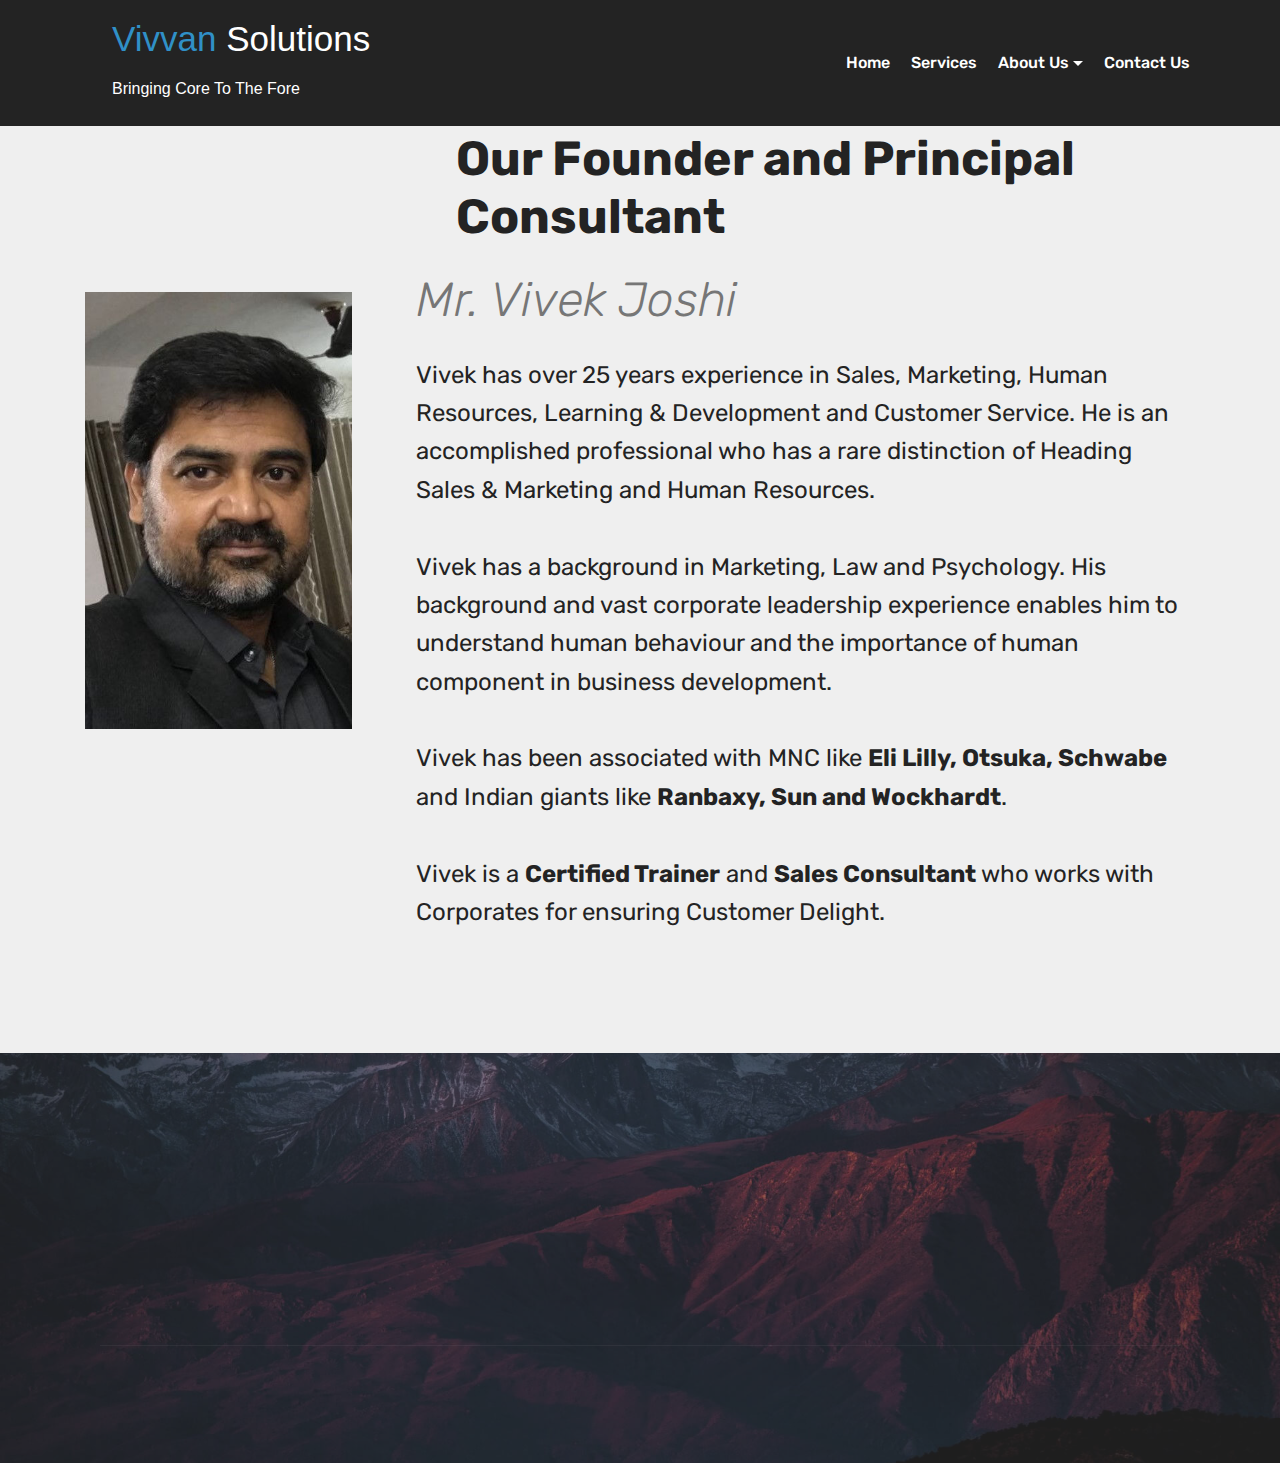
==== commit 58c52210: "6changes" ====
--- a/OurFounder.html
+++ b/OurFounder.html
@@ -5,7 +5,8 @@
   <meta charset="UTF-8">
   <meta http-equiv="X-UA-Compatible" content="IE=edge">
   <meta name="generator" content="Mobirise v4.8.6, mobirise.com">
- <meta name="viewport" content="width=device-width, initial-scale=1, shrink-to-fit=no">
+
+ <meta name="viewport" content="width=device-width, initial-scale=1.0, maximum-scale=1.0, minimum-scale=1., user-scalable=no, target-densityDpi=device-dpi" />
   <meta name="description" content="Website Builder Description">
   <title>Our Founder</title>
   <link rel="stylesheet" href="assets/web/assets/mobirise-icons/mobirise-icons.css">
@@ -59,7 +60,13 @@
                     <a class="nav-link link text-white dropdown-toggle display-4" href="https://mobirise.com" data-toggle="dropdown-submenu" aria-expanded="true">
                         
                         About Us
-                    </a><div class="dropdown-menu"><a class="text-white dropdown-item display-4" href="index.html#tabs3-i" aria-expanded="false">What Drives Us</a><a class="text-white dropdown-item display-4" href="index.html#content4-19" aria-expanded="false">Our Values</a><a class="text-white dropdown-item display-4" href="index.html#features16-n">Our Team</a><a class="text-white dropdown-item display-4" href="index.html#clients-a">Testimonials</a><a class="text-white dropdown-item display-4" href="page1.html">About our Founder</a></div>
+                    </a><div class="dropdown-menu"><a class="text-white dropdown-item display-4" href="index.html#tabs3-i" aria-expanded="false">What Drives Us</a><a class="text-white dropdown-item display-4" href="index.html#content4-19" aria-expanded="false">Our Values</a>
+
+
+                      <a class="text-white dropdown-item display-4" href="https://www.linkedin.com/in/vivekjoshi70/detail/recent-activity/posts/">Our Articles and Blog Posts</a>
+
+
+                      <a class="text-white dropdown-item display-4" href="index.html#clients-a">Testimonials</a><a class="text-white dropdown-item display-4" href="page1.html">About our Founder</a></div>
                 </li><li class="nav-item"><a class="nav-link link text-white display-4" href="index.html#form4-e">Contact Us</a></li></ul>
             
         </div>
@@ -134,7 +141,7 @@
                     Contacts
                 </h5>
                 <p class="mbr-text">
-                <a href="mailto:vivekjoshi@vivvansolutions.com">Click to Mail</a>
+               <a href="mailto:vivvansolutions@gmail.com">Click to Mail Us: vivvansolutions@gmail.com</a>
                 <p>Phone: +91 97129 37207</p>
                     <br><br></p>
             </div>
@@ -157,9 +164,7 @@
                 <div class="col-md-6">
                     <div class="social-list align-right">
                         <div class="soc-item">
-                            <a href="https://twitter.com/mayvar" target="_blank">
-                                <span class="mbr-iconfont mbr-iconfont-social socicon-twitter socicon"></span>
-                            </a>
+                            
                         </div>
                         <div class="soc-item">
                             <a href="https://www.linkedin.com/in/vivekjoshi70/" target="_blank">
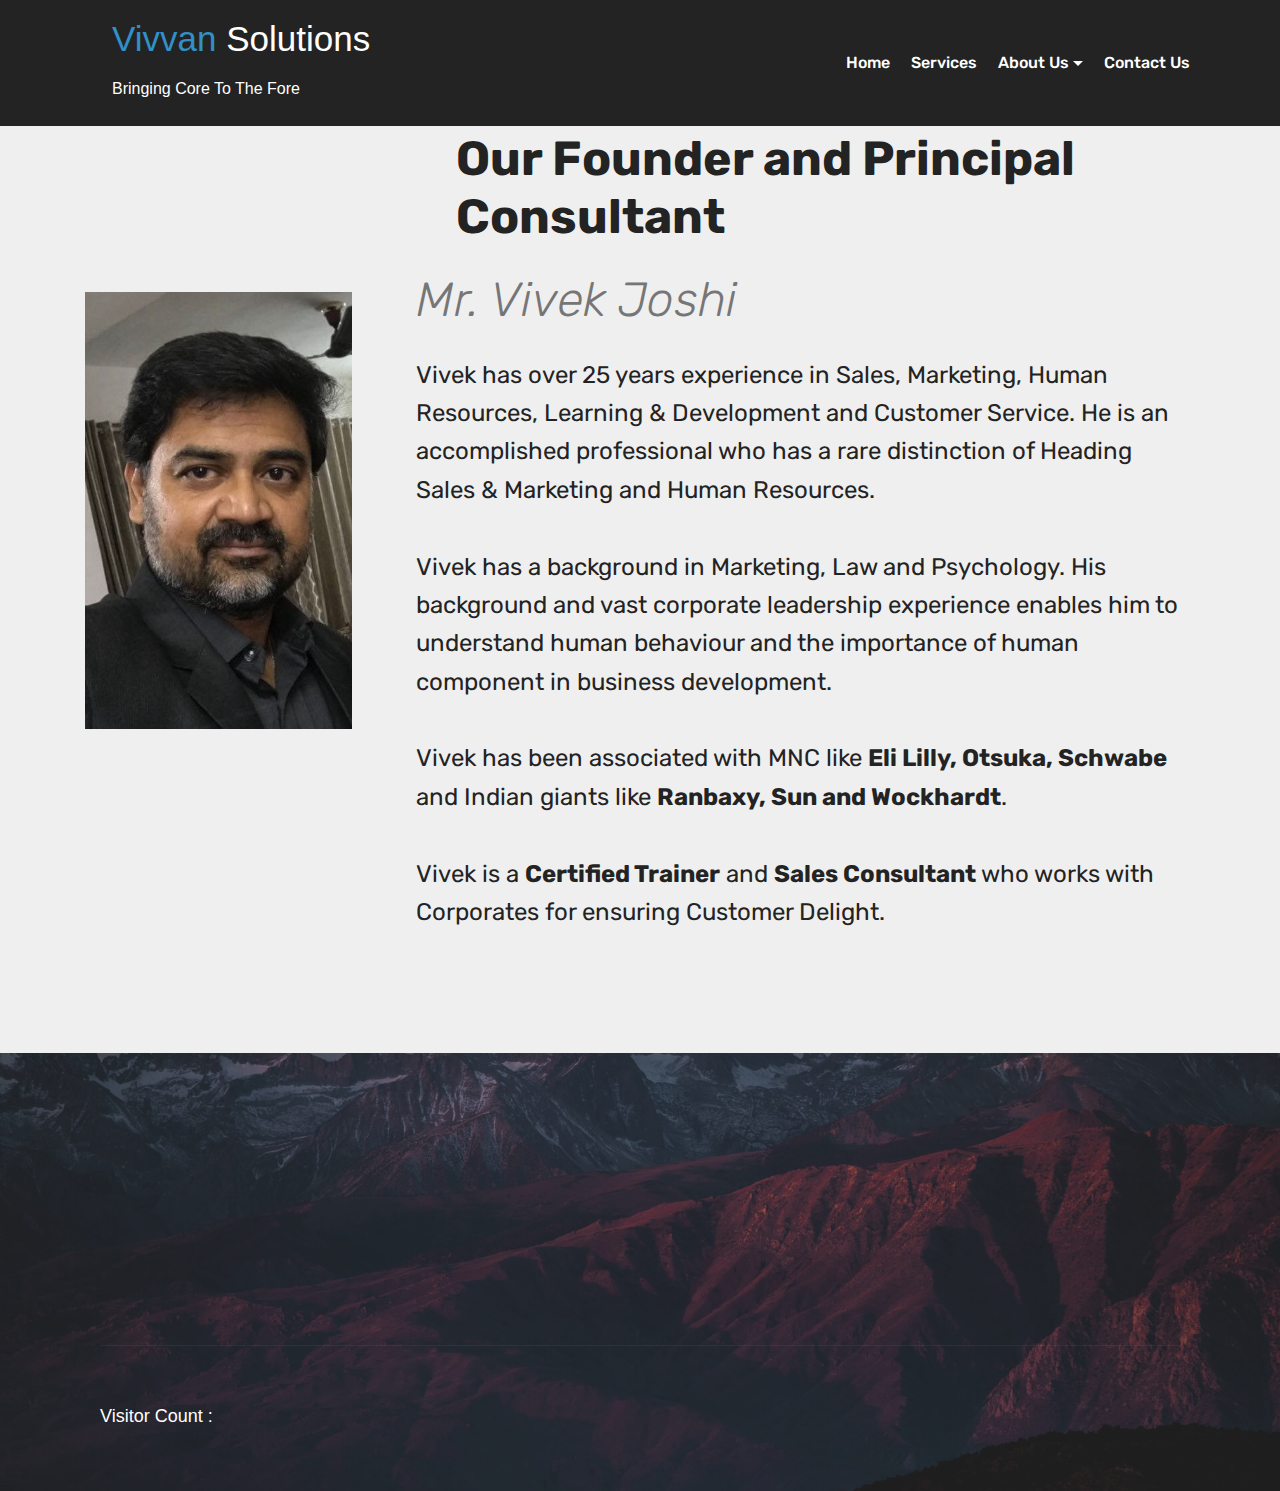
==== commit 47fbe595: "counter" ====
--- a/OurFounder.html
+++ b/OurFounder.html
@@ -7,6 +7,9 @@
   <meta name="generator" content="Mobirise v4.8.6, mobirise.com">
 
  <meta name="viewport" content="width=device-width, initial-scale=1.0, maximum-scale=1.0, minimum-scale=1., user-scalable=no, target-densityDpi=device-dpi" />
+ <meta http-equiv="Cache-Control" content="no-cache, no-store, must-revalidate"/>
+<meta http-equiv="Pragma" content="no-cache"/>
+<meta http-equiv="Expires" content="0"/>
   <meta name="description" content="Website Builder Description">
   <title>Our Founder</title>
   <link rel="stylesheet" href="assets/web/assets/mobirise-icons/mobirise-icons.css">
@@ -160,6 +163,9 @@
                 <div class="col-sm-6 copyright">
                     <p class="mbr-text mbr-fonts-style display-7">
                         © Copyright 2018 Vivvansolutions.com</p>
+                         <!-- Start of CuterCounter Code -->
+            <font size="4.8"> Visitor Count : </font><font size="4.5"> <a href="http://www.cutercounter.com/" target="_blank"><img src="http://www.cutercounter.com/hit.php?id=gmnxqcc&amp;nd=7&amp;style=19" border="0" alt="hit counter"></a> </font>
+              <!-- End of CuterCounter Code -->
                 </div>
                 <div class="col-md-6">
                     <div class="social-list align-right">
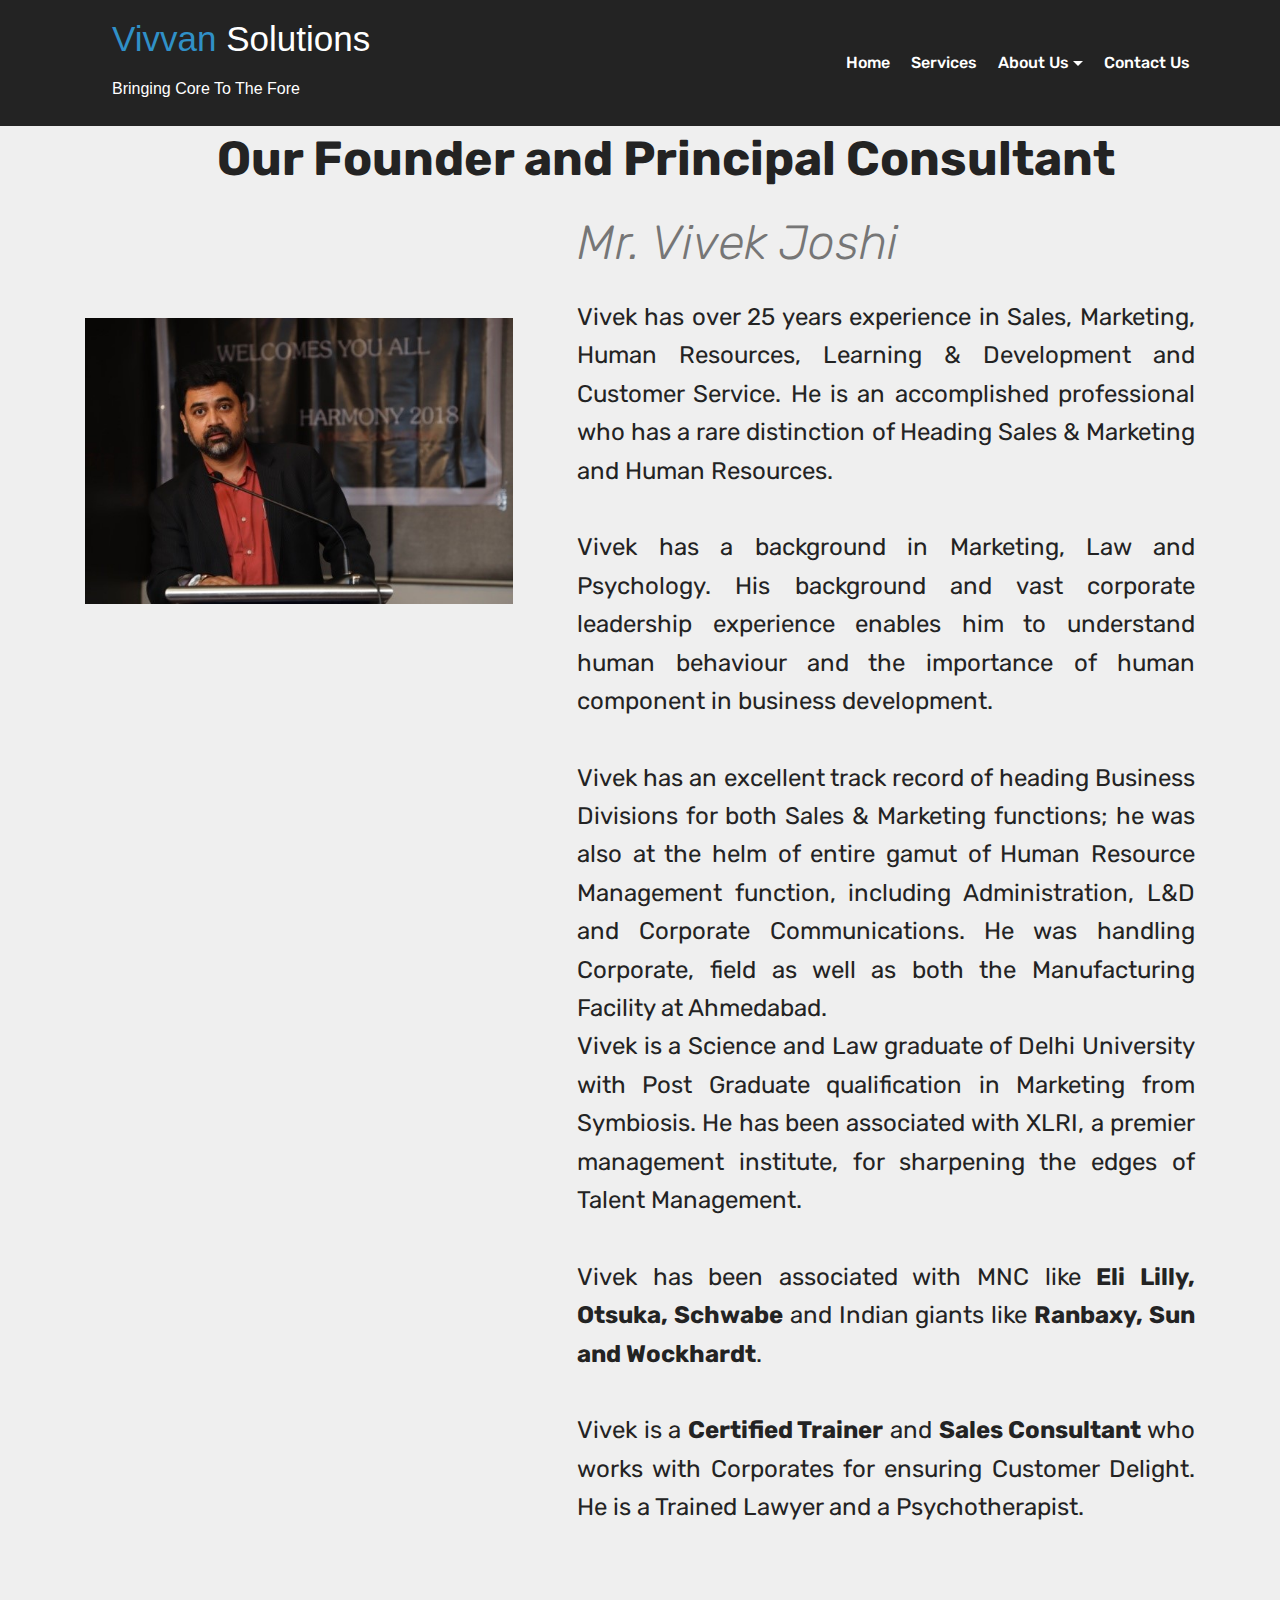
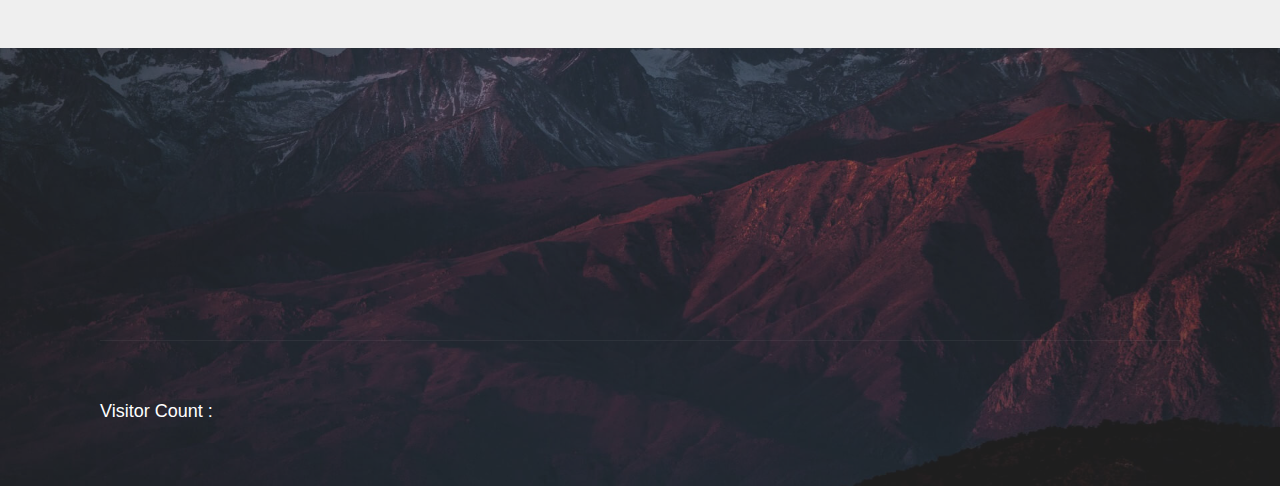
==== commit f1ff7d10: "com" ====
--- a/OurFounder.html
+++ b/OurFounder.html
@@ -85,23 +85,30 @@
     <div class="container">
         <div class="media-container-row">
 
-            <div class="mbr-figure" style="width: 40%;">
+            <div class="mbr-figure"  style="width: 75%; margin-top: -695px;">
                 <img src="assets/images/9-380x623.jpg" alt="Mobirise" title="">
             </div>
 
             <div class="media-content">
-                <h1 class="mbr-section-title pb-3 align-left mbr-white mbr-fonts-style display-2" style="padding: 40px;"><strong><font color="#232323">
+                <h1 class="mbr-section-title pb-3 align-left mbr-white mbr-fonts-style display-2" style="padding: 40px; margin-left: -400px;"><strong><font color="#232323">
                     Our Founder and Principal Consultant</font></strong><br></h1>
                 <h3 class="mbr-section-subtitle align-left  mbr-light pb-3 mbr-white mbr-fonts-style display-2"><em><font color="#767676">
                     Mr. Vivek Joshi</font></em></h3>
-                <div class="mbr-section-text  pb-3 ">
-                    <p class="mbr-text align-left mbr-white mbr-fonts-style display-5">Vivek has over 25 years experience in Sales, Marketing, Human Resources, Learning &amp; Development and Customer Service. He is an accomplished professional who has a rare distinction of Heading Sales &amp; Marketing and Human Resources. 
+                <div align="justify" class="mbr-section-text  pb-3 " >
+                    <p align="justify"class="mbr-text align-justify mbr-white mbr-fonts-style display-5"> Vivek has over 25 years experience in Sales, Marketing, Human Resources, Learning &amp; Development and Customer Service. He is an accomplished professional who has a rare distinction of Heading Sales &amp; Marketing and Human Resources. 
 <br>
 <br>Vivek has a background in Marketing, Law and Psychology. His background and vast corporate leadership experience enables him to understand human behaviour and the importance of human component in business development. 
 <br>
+
+<br>Vivek has an excellent track record of heading Business Divisions for both Sales & Marketing functions; he was also at the helm of entire gamut of Human Resource Management function, including Administration, L&D and Corporate Communications. He was handling Corporate, field as well as both the Manufacturing Facility at Ahmedabad.
+
+<br>
+  Vivek is a Science and Law graduate of Delhi University with Post Graduate qualification in Marketing from Symbiosis. He has been associated with XLRI, a premier management institute, for sharpening the edges of Talent Management.
+<br>
 <br>Vivek has been associated with MNC like <strong>Eli Lilly, Otsuka, Schwabe</strong> and Indian giants like <strong>Ranbaxy, Sun and Wockhardt</strong>. 
 <br>
-<br>Vivek is a <strong>Certified Trainer</strong> and <strong>Sales Consultant</strong> who works with Corporates for ensuring Customer Delight. &nbsp;</p>
+<br>Vivek is a <strong>Certified Trainer</strong> and <strong>Sales Consultant</strong> who works with Corporates for ensuring Customer Delight. He is a Trained Lawyer and a Psychotherapist. &nbsp;</p>
+</p>
                 </div>
 
                 
